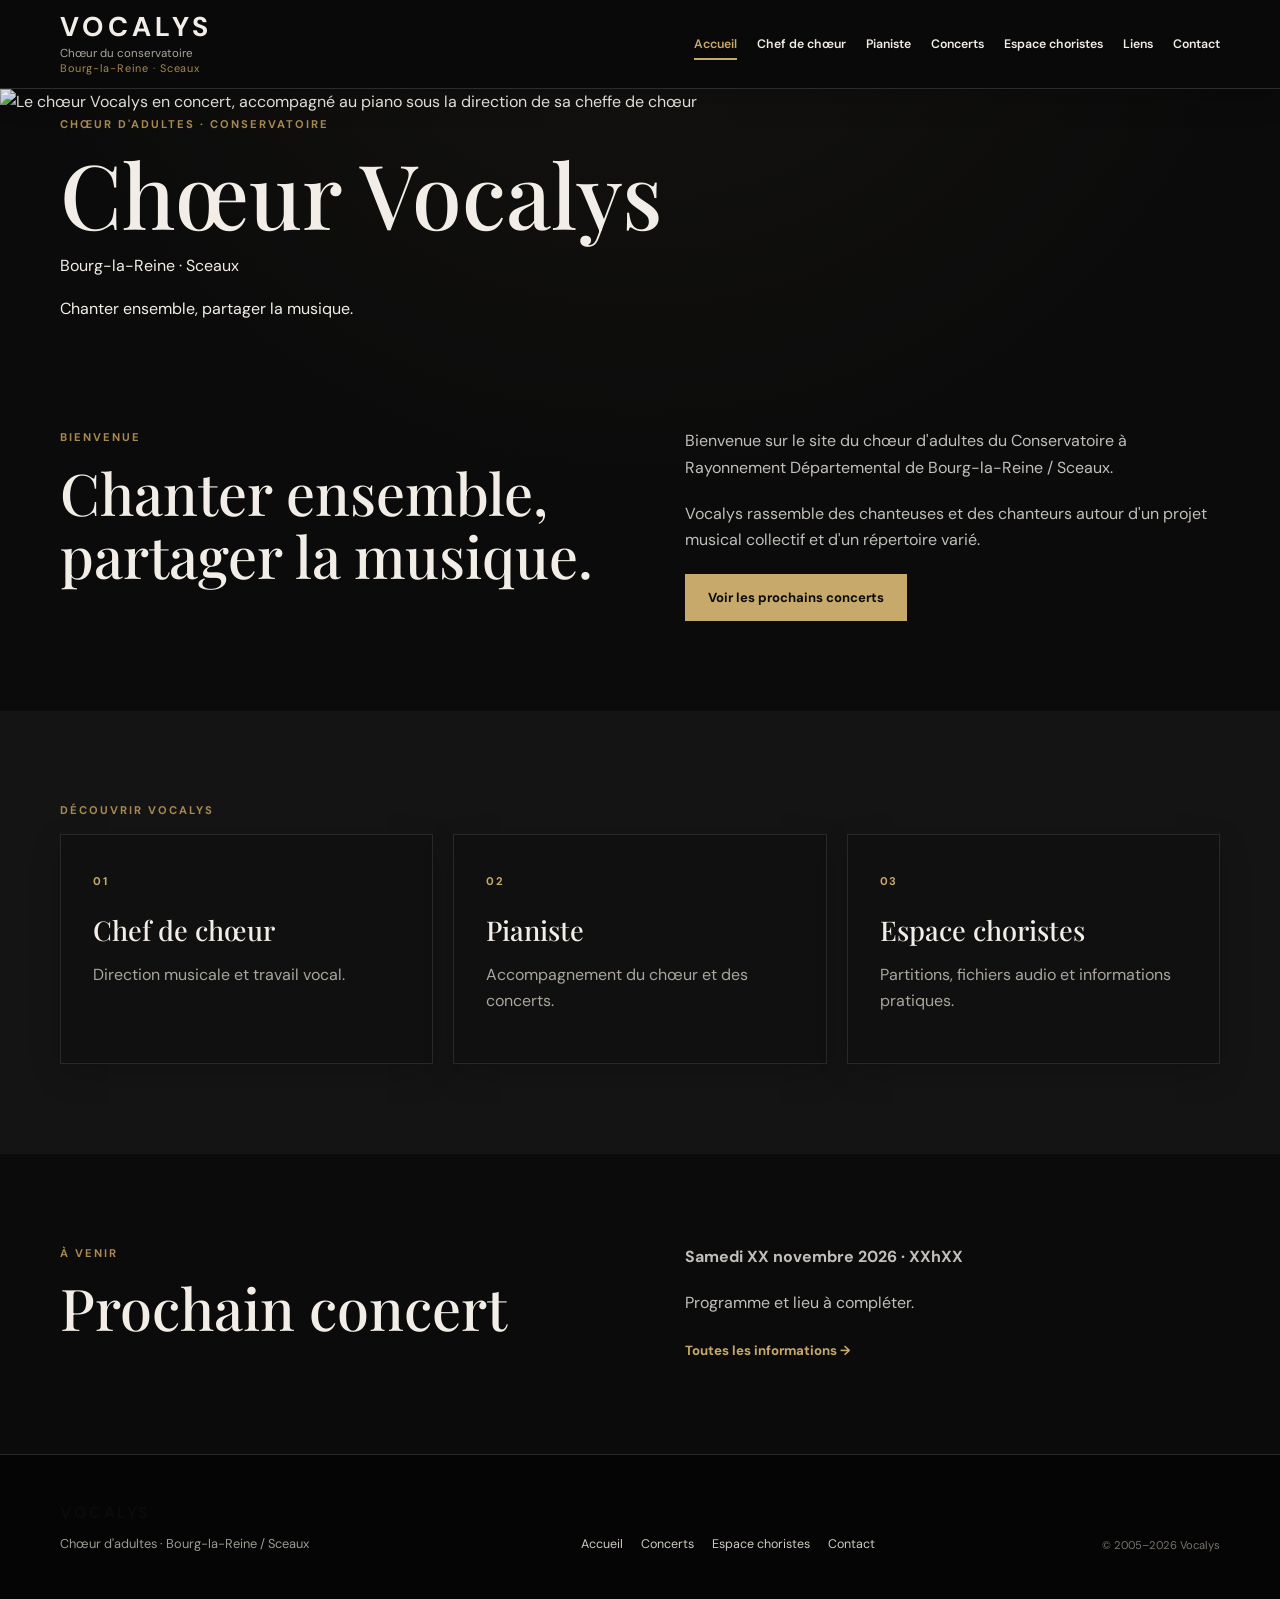
==== index.html @ ae59f3cd "Update index.html" ====
<!DOCTYPE html>
<html lang="fr">
<head>
  <meta charset="UTF-8">
  <meta name="viewport" content="width=device-width, initial-scale=1.0">

  <meta
    name="description"
    content="Chœur Vocalys – Bourg-la-Reine / Sceaux"
  >

  <title>Chœur Vocalys – Vocalys</title>

  <link rel="stylesheet" href="style.css">
</head>

<body>

  <!-- =========================
       EN-TÊTE
       ========================= -->
  <header class="site-header">
    <div class="container header-inner">

      <a class="brand" href="index.html">
        <span class="brand-name">VOCALYS</span>
        <span class="brand-subtitle">Chœur du conservatoire</span>
        <span class="brand-place">Bourg-la-Reine · Sceaux</span>
      </a>

      <button
        class="menu-toggle"
        type="button"
        aria-label="Ouvrir le menu"
        aria-expanded="false"
        aria-controls="main-navigation"
      >
        <span></span>
        <span></span>
        <span></span>
      </button>

      <nav
        id="main-navigation"
        class="main-nav"
        aria-label="Navigation principale"
      >
        <a href="index.html" class="active" aria-current="page">Accueil</a>
        <a href="chef-de-choeur.html">Chef de chœur</a>
        <a href="pianiste.html">Pianiste</a>
        <a href="concerts.html">Concerts</a>
        <a href="choristes.html">Espace choristes</a>
        <a href="liens.html">Liens</a>
        <a href="contact.html">Contact</a>
      </nav>

    </div>
  </header>


  <main>

    <!-- =========================
         BANNIÈRE D'ACCUEIL
         ========================= -->
    <section class="home-hero">

      <img
        class="home-hero-image"
        src="images/vocalys-accueil.jpg"
        alt="Le chœur Vocalys en concert, accompagné au piano sous la direction de sa cheffe de chœur"
      >

      <div class="home-hero-overlay" aria-hidden="true"></div>

      <div class="container home-hero-content">
        <p class="eyebrow">Chœur d'adultes · Conservatoire</p>

        <h1>Chœur Vocalys</h1>

        <p class="home-hero-place">
          Bourg-la-Reine · Sceaux
        </p>

        <p class="home-hero-baseline">
          Chanter ensemble, partager la musique.
        </p>
      </div>

    </section>


    <!-- =========================
         BIENVENUE
         ========================= -->
    <section class="section">

      <div class="container split">

        <div>
          <p class="eyebrow">Bienvenue</p>

          <h2>
            Chanter ensemble,<br>
            partager la musique.
          </h2>
        </div>

        <div class="text">

          <p>
            Bienvenue sur le site du chœur d'adultes du
            Conservatoire à Rayonnement Départemental
            de Bourg-la-Reine / Sceaux.
          </p>

          <p>
            Vocalys rassemble des chanteuses et des chanteurs
            autour d'un projet musical collectif et d'un
            répertoire varié.
          </p>

          <a class="button" href="concerts.html">
            Voir les prochains concerts
          </a>

        </div>

      </div>

    </section>


    <!-- =========================
         DÉCOUVRIR VOCALYS
         ========================= -->
    <section class="section soft">

      <div class="container">

        <p class="eyebrow">Découvrir Vocalys</p>

        <div class="cards">

          <a class="card" href="chef-de-choeur.html">
            <span class="card-number">01</span>
            <h3>Chef de chœur</h3>
            <p>
              Direction musicale et travail vocal.
            </p>
          </a>

          <a class="card" href="pianiste.html">
            <span class="card-number">02</span>
            <h3>Pianiste</h3>
            <p>
              Accompagnement du chœur et des concerts.
            </p>
          </a>

          <a class="card" href="choristes.html">
            <span class="card-number">03</span>
            <h3>Espace choristes</h3>
            <p>
              Partitions, fichiers audio et informations pratiques.
            </p>
          </a>

        </div>

      </div>

    </section>


    <!-- =========================
         PROCHAIN CONCERT
         ========================= -->
    <section class="section">

      <div class="container split">

        <div>
          <p class="eyebrow">À venir</p>
          <h2>Prochain concert</h2>
        </div>

        <div class="text">

          <p>
            <strong>Samedi XX novembre 2026 · XXhXX</strong>
          </p>

          <p>
            Programme et lieu à compléter.
          </p>

          <a class="text-link" href="concerts.html">
            Toutes les informations →
          </a>

        </div>

      </div>

    </section>

  </main>


  <!-- =========================
       PIED DE PAGE
       ========================= -->
  <footer>

    <div class="container footer-inner">

      <div>
        <strong>VOCALYS</strong>
        <span>
          Chœur d'adultes · Bourg-la-Reine / Sceaux
        </span>
      </div>

      <div class="footer-links">
        <a href="index.html">Accueil</a>
        <a href="concerts.html">Concerts</a>
        <a href="choristes.html">Espace choristes</a>
        <a href="contact.html">Contact</a>
      </div>

      <div class="copyright">
        © 2005–2026 Vocalys
      </div>

    </div>

  </footer>


  <!-- =========================
       MENU MOBILE
       ========================= -->
  <script>
    document.addEventListener("DOMContentLoaded", function () {

      const toggle = document.querySelector(".menu-toggle");
      const nav = document.querySelector(".main-nav");

      if (!toggle || !nav) {
        return;
      }

      toggle.addEventListener("click", function () {

        const isOpen = nav.classList.toggle("open");

        toggle.setAttribute(
          "aria-expanded",
          String(isOpen)
        );

        toggle.setAttribute(
          "aria-label",
          isOpen ? "Fermer le menu" : "Ouvrir le menu"
        );

      });

      // Ferme le menu après sélection d'une rubrique
      nav.querySelectorAll("a").forEach(function (link) {

        link.addEventListener("click", function () {

          nav.classList.remove("open");

          toggle.setAttribute(
            "aria-expanded",
            "false"
          );

          toggle.setAttribute(
            "aria-label",
            "Ouvrir le menu"
          );

        });

      });

    });
  </script>

</body>
</html>
---- style.css ----
@import url('https://fonts.googleapis.com/css2?family=DM+Sans:wght@400;500;600;700&family=Playfair+Display:wght@500;600&display=swap');

:root {
  --ink: #f2eee7;
  --muted: #aaa59d;
  --paper: #0b0b0b;
  --soft: #141414;
  --accent: #c7a96b;
  --accent-dark: #a88952;
  --line: #2c2c2c;
  --white: #f7f4ee;
  --max: 1160px;
}

* {
  box-sizing: border-box;
}

html {
  scroll-behavior: smooth;
}

body {
  margin: 0;
  color: var(--ink);
  background: var(--paper);
  font-family: "DM Sans", sans-serif;
  line-height: 1.65;
}

a {
  color: inherit;
  text-decoration: none;
}

.container {
  width: min(calc(100% - 48px), var(--max));
  margin: auto;
}


/* =========================
   HEADER
   ========================= */

.site-header {
  position: sticky;
  top: 0;
  z-index: 30;
  background: rgba(10, 10, 10, 0.96);
  border-bottom: 1px solid var(--line);
  backdrop-filter: blur(10px);
}

.header-inner {
  min-height: 88px;
  display: flex;
  justify-content: space-between;
  align-items: center;
  gap: 30px;
}

.brand {
  display: flex;
  flex-direction: column;
  line-height: 1.05;
}

.brand-name {
  font-size: 1.7rem;
  font-weight: 700;
  letter-spacing: 0.16em;
}

.brand-subtitle {
  margin-top: 6px;
  font-size: 0.72rem;
  color: var(--muted);
}

.brand-place {
  font-size: 0.68rem;
  color: var(--accent-dark);
  letter-spacing: 0.08em;
  margin-top: 3px;
}

.main-nav {
  display: flex;
  gap: 20px;
  align-items: center;
  font-size: 0.77rem;
  font-weight: 600;
}

.main-nav a {
  padding: 8px 0;
  position: relative;
}

.main-nav a::after {
  content: "";
  position: absolute;
  left: 0;
  right: 0;
  bottom: 2px;
  height: 2px;
  background: var(--accent);
  transform: scaleX(0);
  transform-origin: left;
  transition: 0.2s;
}

.main-nav a:hover::after,
.main-nav a.active::after {
  transform: scaleX(1);
}

.menu-toggle {
  display: none;
  border: 0;
  background: none;
  padding: 6px;
}

.menu-toggle span {
  display: block;
  width: 25px;
  height: 2px;
  margin: 5px;
  background: var(--ink);
}


/* =========================
   HERO
   ========================= */

.page-hero {
  min-height: 390px;
  position: relative;
  display: flex;
  align-items: end;
  overflow: hidden;
  background: #111111;
}

.page-hero::before {
  content: "";
  position: absolute;
  inset: 0;
  background:
    linear-gradient(
      105deg,
      rgba(0, 0, 0, 0.88),
      rgba(0, 0, 0, 0.35)
    ),
    url("images/vocalys-placeholder.svg") center / cover;
}

.page-hero .container {
  position: relative;
  color: #fff;
  padding: 80px 0 65px;
}

.eyebrow {
  margin: 0 0 14px;
  text-transform: uppercase;
  letter-spacing: 0.18em;
  font-size: 0.7rem;
  font-weight: 700;
  color: var(--accent-dark);
}

.page-hero .eyebrow {
  color: rgba(255, 255, 255, 0.75);
}

h1,
h2,
h3 {
  line-height: 1.12;
}

h1 {
  font: 500 clamp(3.2rem, 7vw, 6rem) / 1 "Playfair Display", serif;
  margin: 0 0 12px;
}

h2 {
  font: 500 clamp(2.3rem, 4.5vw, 3.7rem) / 1.1 "Playfair Display", serif;
  margin: 0 0 24px;
}

h3 {
  font-size: 1.35rem;
  margin: 0 0 10px;
}

.page-intro {
  font-size: 1.1rem;
  max-width: 700px;
  margin: 0;
}


/* =========================
   SECTIONS
   ========================= */

.section {
  padding: 90px 0;
}

.soft {
  background: var(--soft);
}

.split {
  display: grid;
  grid-template-columns: 1fr 1fr;
  gap: 90px;
  align-items: start;
}

.text {
  max-width: 650px;
  color: #c2bfba;
}

.text p {
  margin-top: 0;
  margin-bottom: 20px;
}


/* =========================
   BUTTONS
   ========================= */

.button {
  display: inline-block;
  padding: 12px 22px;
  background: var(--accent-dark);
  color: #0b0b0b;
  border: 1px solid var(--accent-dark);
  font-size: 0.82rem;
  font-weight: 700;
}

.button:hover {
  background: #d0b477;
}

.button-light {
  background: #f2eee7;
  color: var(--accent-dark);
  border-color: #0b0b0b;
}

.text-link {
  color: var(--accent-dark);
  font-size: 0.83rem;
  font-weight: 700;
}


/* =========================
   PROFIL
   ========================= */

/*
   La classe .profile n'est plus une grille.
   Elle sert ici de conteneur pour permettre à la
   photo de flotter à gauche et au texte de l'envelopper.
*/

.profile {
  display: block;
}

.pianiste-photo {
  float: left;
  width: 280px;
  height: auto;
  margin: 0 35px 20px 0;
  border-radius: 4px;
  display: block;
}

.pianiste-text {
  display: block;
  color: #c2bfba;
}

.pianiste-text p {
  margin-top: 0;
  margin-bottom: 20px;
}

/*
   Le titre reste correctement placé à côté
   de la photo au début du texte.
*/

.pianiste-text h2 {
  color: var(--ink);
}

/*
   Le conteneur reprend sa hauteur complète
   après le flottement de la photo.
*/

.profile::after {
  content: "";
  display: table;
  clear: both;
}


/* Ancien système de profil conservé pour les autres pages */

.profile-image {
  min-height: 420px;
  background: #181818;
}

.placeholder {
  display: grid;
  place-items: center;
  text-align: center;
  color: #77736c;
  font-size: 0.7rem;
  font-weight: 700;
  letter-spacing: 0.14em;
}

.profile.reverse .profile-image {
  order: 2;
}


/* =========================
   CARDS
   ========================= */

.cards {
  display: grid;
  grid-template-columns: repeat(3, 1fr);
  gap: 20px;
}

.card {
  background: var(--paper);
  border: 1px solid var(--line);
  padding: 32px;
  min-height: 230px;
}

.card-number {
  color: var(--accent-dark);
  font-size: 0.7rem;
  font-weight: 700;
  letter-spacing: 0.14em;
}

.card h3 {
  font-family: "Playfair Display", serif;
  font-weight: 500;
  font-size: 1.7rem;
  margin-top: 22px;
}

.card p {
  color: var(--muted);
}


/* =========================
   CONCERTS
   ========================= */

.concert-list {
  display: grid;
  gap: 18px;
}

.concert {
  display: grid;
  grid-template-columns: 130px 1fr;
  gap: 30px;
  padding: 30px;
  background: var(--paper);
  border: 1px solid var(--line);
}

.concert-date {
  border-right: 1px solid var(--line);
  display: flex;
  flex-direction: column;
  align-items: center;
  justify-content: center;
}

.day {
  font: 500 3.2rem / 1 "Playfair Display", serif;
}

.month {
  font-size: 0.72rem;
  color: var(--accent-dark);
  font-weight: 700;
  letter-spacing: 0.14em;
}

.year {
  font-size: 0.68rem;
  color: var(--muted);
}

.label {
  font-size: 0.7rem;
  text-transform: uppercase;
  letter-spacing: 0.14em;
  color: var(--accent-dark);
  font-weight: 700;
}


/* =========================
   ESPACE CHORISTES
   ========================= */

.access {
  background: var(--accent-dark);
  color: #0b0b0b;
  padding: 45px;
}

.access p {
  color: rgba(242, 238, 231, 0.72);
}


/* =========================
   LIENS
   ========================= */

.links-grid {
  display: grid;
  grid-template-columns: repeat(2, 1fr);
  gap: 15px;
}

.link-card {
  min-height: 150px;
  padding: 25px;
  background: var(--paper);
  border: 1px solid var(--line);
  display: flex;
  flex-direction: column;
  justify-content: space-between;
}

.link-card span {
  font-size: 0.7rem;
  color: var(--accent-dark);
  font-weight: 700;
}

.link-card strong {
  font: 500 1.4rem "Playfair Display", serif;
}

.link-card small {
  color: var(--muted);
}


/* =========================
   CONTACT
   ========================= */

.contact {
  background: var(--accent-dark);
  color: #0b0b0b;
}

.contact .eyebrow {
  color: rgba(242, 238, 231, 0.62);
}

.contact .split {
  align-items: center;
}

.contact .text {
  color: rgba(255, 255, 255, 0.8);
}


/* =========================
   FOOTER
   ========================= */

footer {
  background: #172122;
  color: #0b0b0b;
  padding: 45px 0;
}

.footer-inner {
  display: grid;
  grid-template-columns: 1fr 1fr auto;
  gap: 30px;
  align-items: end;
}

footer strong {
  letter-spacing: 0.16em;
}

footer span {
  display: block;
  margin-top: 7px;
  color: #9d9a94;
  font-size: 0.8rem;
}

.footer-links {
  display: flex;
  flex-wrap: wrap;
  gap: 18px;
  color: #d0ccc4;
  font-size: 0.78rem;
}

.copyright {
  color: #77736c;
  font-size: 0.7rem;
}


/* =========================
   TABLETTE
   ========================= */

@media (max-width: 950px) {

  .main-nav {
    gap: 12px;
    font-size: 0.71rem;
  }

  .split {
    gap: 45px;
  }

  .cards {
    grid-template-columns: 1fr;
  }

}


/* =========================
   MOBILE
   ========================= */

@media (max-width: 720px) {

  .container {
    width: min(calc(100% - 32px), var(--max));
  }

  .header-inner {
    min-height: 72px;
  }

  .menu-toggle {
    display: block;
  }

  .main-nav {
    position: absolute;
    left: 0;
    right: 0;
    top: 72px;
    display: none;
    flex-direction: column;
    align-items: stretch;
    gap: 0;
    background: var(--paper);
    border-bottom: 1px solid var(--line);
    padding: 8px 16px;
  }

  .main-nav.open {
    display: flex;
  }

  .main-nav a {
    padding: 13px 8px;
    border-bottom: 1px solid var(--line);
  }

  .page-hero {
    min-height: 330px;
  }

  .page-hero .container {
    padding: 60px 0 45px;
  }

  .section {
    padding: 65px 0;
  }

  .split,
  .footer-inner {
    grid-template-columns: 1fr;
  }

  /*
     Sur mobile, la photo ne flotte plus :
     elle se place au-dessus du texte.
  */

  .pianiste-photo {
    float: none;
    width: min(100%, 320px);
    margin: 0 auto 30px;
  }

  .profile-image {
    min-height: 280px;
  }

  .concert {
    grid-template-columns: 90px 1fr;
  }

  .links-grid {
    grid-template-columns: 1fr;
  }

}


/* =========================
   DARK / ELEGANT THEME
   ========================= */

body {
  background:
    radial-gradient(circle at 50% -10%, rgba(199,169,107,.06), transparent 35%),
    var(--paper);
}

.site-header {
  box-shadow: 0 8px 30px rgba(0,0,0,.22);
}

.main-nav a:hover,
.main-nav a.active,
.text-link,
.label,
.card-number,
.month {
  color: var(--accent);
}

.main-nav a::after {
  background: var(--accent);
}

.card,
.concert,
.link-card {
  background: #101010;
  border-color: #292929;
  box-shadow: 0 10px 30px rgba(0,0,0,.16);
}

.card:hover,
.concert:hover,
.link-card:hover {
  border-color: rgba(199,169,107,.55);
  transform: translateY(-2px);
}

.button {
  background: var(--accent);
  color: #0b0b0b;
  border-color: var(--accent);
}

.button:hover {
  background: #d5b978;
  border-color: #d5b978;
}

.button-light {
  background: transparent;
  color: var(--accent);
  border-color: var(--accent);
}

.access,
.contact {
  background: linear-gradient(135deg, #171717, #0d0d0d);
  border-top: 1px solid #2c2c2c;
  border-bottom: 1px solid #2c2c2c;
}

footer {
  background: #050505;
  border-top: 1px solid #292929;
}

::selection {
  background: rgba(199,169,107,.35);
  color: #fff;
}

@media (prefers-reduced-motion: no-preference) {
  .card,
  .concert,
  .link-card {
    transition: transform .25s ease, border-color .25s ease;
  }
}
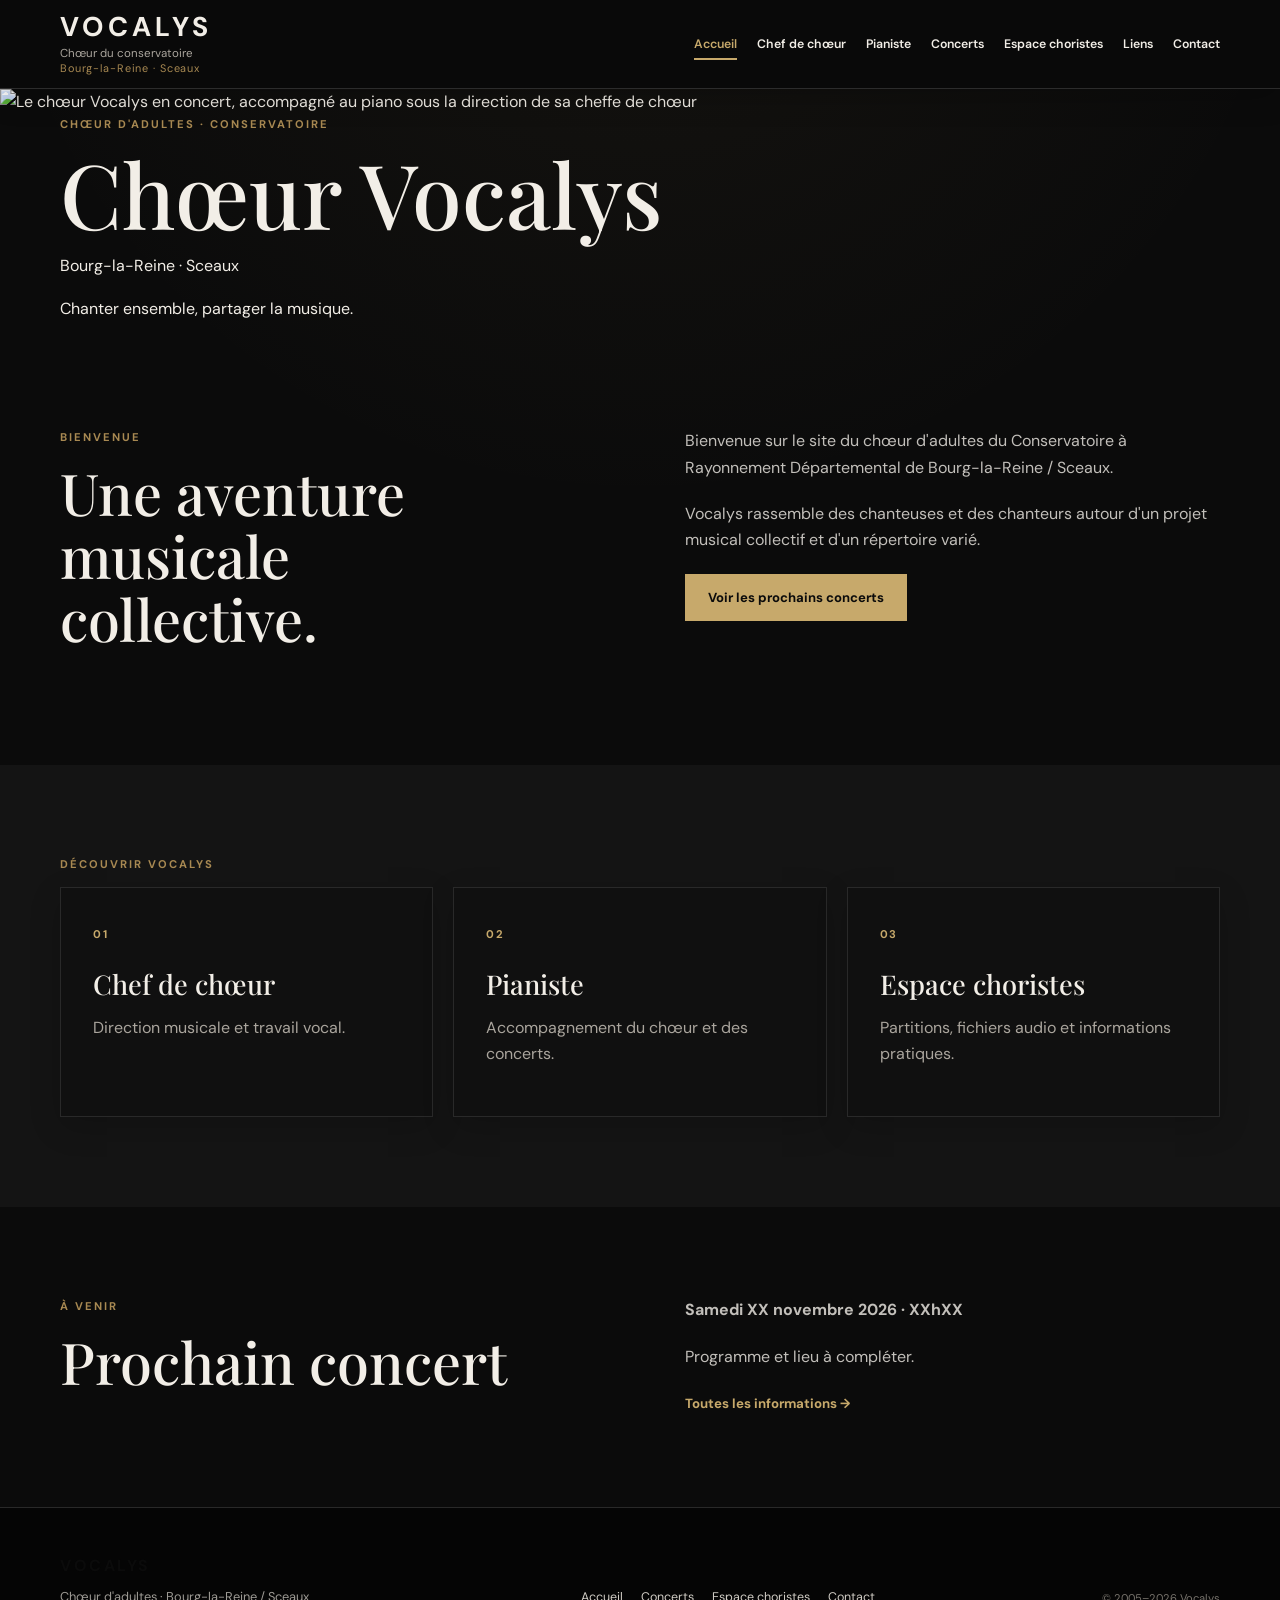
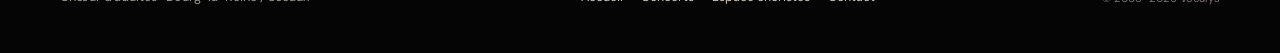
==== commit 2d136f01: "Update index.html" ====
--- a/index.html
+++ b/index.html
@@ -1,295 +1,137 @@
 <!DOCTYPE html>
 <html lang="fr">
 <head>
-  <meta charset="UTF-8">
-  <meta name="viewport" content="width=device-width, initial-scale=1.0">
-
-  <meta
-    name="description"
-    content="Chœur Vocalys – Bourg-la-Reine / Sceaux"
-  >
-
-  <title>Chœur Vocalys – Vocalys</title>
-
-  <link rel="stylesheet" href="style.css">
+<meta charset="UTF-8">
+<meta name="viewport" content="width=device-width, initial-scale=1.0">
+<meta name="description" content="Chœur Vocalys – Bourg-la-Reine / Sceaux">
+<title>Chœur Vocalys – Vocalys</title>
+<link rel="stylesheet" href="style.css">
+<link rel="stylesheet" href="home-banner.css">
 </head>
-
 <body>
 
-  <!-- =========================
-       EN-TÊTE
-       ========================= -->
-  <header class="site-header">
-    <div class="container header-inner">
+<header class="site-header">
+ <div class="container header-inner">
+  <a class="brand" href="index.html">
+   <span class="brand-name">VOCALYS</span>
+   <span class="brand-subtitle">Chœur du conservatoire</span>
+   <span class="brand-place">Bourg-la-Reine · Sceaux</span>
+  </a>
 
-      <a class="brand" href="index.html">
-        <span class="brand-name">VOCALYS</span>
-        <span class="brand-subtitle">Chœur du conservatoire</span>
-        <span class="brand-place">Bourg-la-Reine · Sceaux</span>
-      </a>
+  <button class="menu-toggle" aria-label="Ouvrir le menu" aria-expanded="false">
+   <span></span><span></span><span></span>
+  </button>
 
-      <button
-        class="menu-toggle"
-        type="button"
-        aria-label="Ouvrir le menu"
-        aria-expanded="false"
-        aria-controls="main-navigation"
-      >
-        <span></span>
-        <span></span>
-        <span></span>
-      </button>
+  <nav class="main-nav" aria-label="Navigation principale">
+   <a href="index.html" class="active">Accueil</a>
+   <a href="chef-de-choeur.html">Chef de chœur</a>
+   <a href="pianiste.html">Pianiste</a>
+   <a href="concerts.html">Concerts</a>
+   <a href="choristes.html">Espace choristes</a>
+   <a href="liens.html">Liens</a>
+   <a href="contact.html">Contact</a>
+  </nav>
+ </div>
+</header>
 
-      <nav
-        id="main-navigation"
-        class="main-nav"
-        aria-label="Navigation principale"
-      >
-        <a href="index.html" class="active" aria-current="page">Accueil</a>
-        <a href="chef-de-choeur.html">Chef de chœur</a>
-        <a href="pianiste.html">Pianiste</a>
-        <a href="concerts.html">Concerts</a>
-        <a href="choristes.html">Espace choristes</a>
-        <a href="liens.html">Liens</a>
-        <a href="contact.html">Contact</a>
-      </nav>
+<main>
 
-    </div>
-  </header>
+<!-- Bannière d'accueil utilisant la photo du chœur -->
+<section class="home-hero">
+ <img class="home-hero-image"
+      src="images/vocalys-accueil.jpg"
+      alt="Le chœur Vocalys en concert, accompagné au piano sous la direction de sa cheffe de chœur">
 
+ <div class="home-hero-overlay"></div>
 
-  <main>
+ <div class="container home-hero-content">
+  <p class="eyebrow">Chœur d'adultes · Conservatoire</p>
+  <h1>Chœur Vocalys</h1>
+  <p class="home-hero-place">Bourg-la-Reine · Sceaux</p>
+  <p class="home-hero-baseline">
+   Chanter ensemble, partager la musique.
+  </p>
+ </div>
+</section>
 
-    <!-- =========================
-         BANNIÈRE D'ACCUEIL
-         ========================= -->
-    <section class="home-hero">
+<section class="section">
+ <div class="container split">
+  <div>
+   <p class="eyebrow">Bienvenue</p>
+   <h2>Une aventure musicale<br>collective.</h2>
+  </div>
+  <div class="text">
+   <p>Bienvenue sur le site du chœur d'adultes du Conservatoire à Rayonnement Départemental de Bourg-la-Reine / Sceaux.</p>
+   <p>Vocalys rassemble des chanteuses et des chanteurs autour d'un projet musical collectif et d'un répertoire varié.</p>
+   <a class="button" href="concerts.html">Voir les prochains concerts</a>
+  </div>
+ </div>
+</section>
 
-      <img
-        class="home-hero-image"
-        src="images/vocalys-accueil.jpg"
-        alt="Le chœur Vocalys en concert, accompagné au piano sous la direction de sa cheffe de chœur"
-      >
+<section class="section soft">
+ <div class="container">
+  <p class="eyebrow">Découvrir Vocalys</p>
+  <div class="cards">
+   <a class="card" href="chef-de-choeur.html">
+    <span class="card-number">01</span>
+    <h3>Chef de chœur</h3>
+    <p>Direction musicale et travail vocal.</p>
+   </a>
+   <a class="card" href="pianiste.html">
+    <span class="card-number">02</span>
+    <h3>Pianiste</h3>
+    <p>Accompagnement du chœur et des concerts.</p>
+   </a>
+   <a class="card" href="choristes.html">
+    <span class="card-number">03</span>
+    <h3>Espace choristes</h3>
+    <p>Partitions, fichiers audio et informations pratiques.</p>
+   </a>
+  </div>
+ </div>
+</section>
 
-      <div class="home-hero-overlay" aria-hidden="true"></div>
+<section class="section">
+ <div class="container split">
+  <div>
+   <p class="eyebrow">À venir</p>
+   <h2>Prochain concert</h2>
+  </div>
+  <div class="text">
+   <p><strong>Samedi XX novembre 2026 · XXhXX</strong></p>
+   <p>Programme et lieu à compléter.</p>
+   <a class="text-link" href="concerts.html">Toutes les informations →</a>
+  </div>
+ </div>
+</section>
 
-      <div class="container home-hero-content">
-        <p class="eyebrow">Chœur d'adultes · Conservatoire</p>
+</main>
 
-        <h1>Chœur Vocalys</h1>
+<footer>
+ <div class="container footer-inner">
+  <div>
+   <strong>VOCALYS</strong>
+   <span>Chœur d'adultes · Bourg-la-Reine / Sceaux</span>
+  </div>
+  <div class="footer-links">
+   <a href="index.html">Accueil</a>
+   <a href="concerts.html">Concerts</a>
+   <a href="choristes.html">Espace choristes</a>
+   <a href="contact.html">Contact</a>
+  </div>
+  <div class="copyright">© 2005–2026 Vocalys</div>
+ </div>
+</footer>
 
-        <p class="home-hero-place">
-          Bourg-la-Reine · Sceaux
-        </p>
+<script>
+const toggle = document.querySelector('.menu-toggle');
+const nav = document.querySelector('.main-nav');
 
-        <p class="home-hero-baseline">
-          Chanter ensemble, partager la musique.
-        </p>
-      </div>
-
-    </section>
-
-
-    <!-- =========================
-         BIENVENUE
-         ========================= -->
-    <section class="section">
-
-      <div class="container split">
-
-        <div>
-          <p class="eyebrow">Bienvenue</p>
-
-          <h2>
-            Chanter ensemble,<br>
-            partager la musique.
-          </h2>
-        </div>
-
-        <div class="text">
-
-          <p>
-            Bienvenue sur le site du chœur d'adultes du
-            Conservatoire à Rayonnement Départemental
-            de Bourg-la-Reine / Sceaux.
-          </p>
-
-          <p>
-            Vocalys rassemble des chanteuses et des chanteurs
-            autour d'un projet musical collectif et d'un
-            répertoire varié.
-          </p>
-
-          <a class="button" href="concerts.html">
-            Voir les prochains concerts
-          </a>
-
-        </div>
-
-      </div>
-
-    </section>
-
-
-    <!-- =========================
-         DÉCOUVRIR VOCALYS
-         ========================= -->
-    <section class="section soft">
-
-      <div class="container">
-
-        <p class="eyebrow">Découvrir Vocalys</p>
-
-        <div class="cards">
-
-          <a class="card" href="chef-de-choeur.html">
-            <span class="card-number">01</span>
-            <h3>Chef de chœur</h3>
-            <p>
-              Direction musicale et travail vocal.
-            </p>
-          </a>
-
-          <a class="card" href="pianiste.html">
-            <span class="card-number">02</span>
-            <h3>Pianiste</h3>
-            <p>
-              Accompagnement du chœur et des concerts.
-            </p>
-          </a>
-
-          <a class="card" href="choristes.html">
-            <span class="card-number">03</span>
-            <h3>Espace choristes</h3>
-            <p>
-              Partitions, fichiers audio et informations pratiques.
-            </p>
-          </a>
-
-        </div>
-
-      </div>
-
-    </section>
-
-
-    <!-- =========================
-         PROCHAIN CONCERT
-         ========================= -->
-    <section class="section">
-
-      <div class="container split">
-
-        <div>
-          <p class="eyebrow">À venir</p>
-          <h2>Prochain concert</h2>
-        </div>
-
-        <div class="text">
-
-          <p>
-            <strong>Samedi XX novembre 2026 · XXhXX</strong>
-          </p>
-
-          <p>
-            Programme et lieu à compléter.
-          </p>
-
-          <a class="text-link" href="concerts.html">
-            Toutes les informations →
-          </a>
-
-        </div>
-
-      </div>
-
-    </section>
-
-  </main>
-
-
-  <!-- =========================
-       PIED DE PAGE
-       ========================= -->
-  <footer>
-
-    <div class="container footer-inner">
-
-      <div>
-        <strong>VOCALYS</strong>
-        <span>
-          Chœur d'adultes · Bourg-la-Reine / Sceaux
-        </span>
-      </div>
-
-      <div class="footer-links">
-        <a href="index.html">Accueil</a>
-        <a href="concerts.html">Concerts</a>
-        <a href="choristes.html">Espace choristes</a>
-        <a href="contact.html">Contact</a>
-      </div>
-
-      <div class="copyright">
-        © 2005–2026 Vocalys
-      </div>
-
-    </div>
-
-  </footer>
-
-
-  <!-- =========================
-       MENU MOBILE
-       ========================= -->
-  <script>
-    document.addEventListener("DOMContentLoaded", function () {
-
-      const toggle = document.querySelector(".menu-toggle");
-      const nav = document.querySelector(".main-nav");
-
-      if (!toggle || !nav) {
-        return;
-      }
-
-      toggle.addEventListener("click", function () {
-
-        const isOpen = nav.classList.toggle("open");
-
-        toggle.setAttribute(
-          "aria-expanded",
-          String(isOpen)
-        );
-
-        toggle.setAttribute(
-          "aria-label",
-          isOpen ? "Fermer le menu" : "Ouvrir le menu"
-        );
-
-      });
-
-      // Ferme le menu après sélection d'une rubrique
-      nav.querySelectorAll("a").forEach(function (link) {
-
-        link.addEventListener("click", function () {
-
-          nav.classList.remove("open");
-
-          toggle.setAttribute(
-            "aria-expanded",
-            "false"
-          );
-
-          toggle.setAttribute(
-            "aria-label",
-            "Ouvrir le menu"
-          );
-
-        });
-
-      });
-
-    });
-  </script>
+toggle.addEventListener('click', () => {
+  const open = nav.classList.toggle('open');
+  toggle.setAttribute('aria-expanded', open);
+});
+</script>
 
 </body>
 </html>
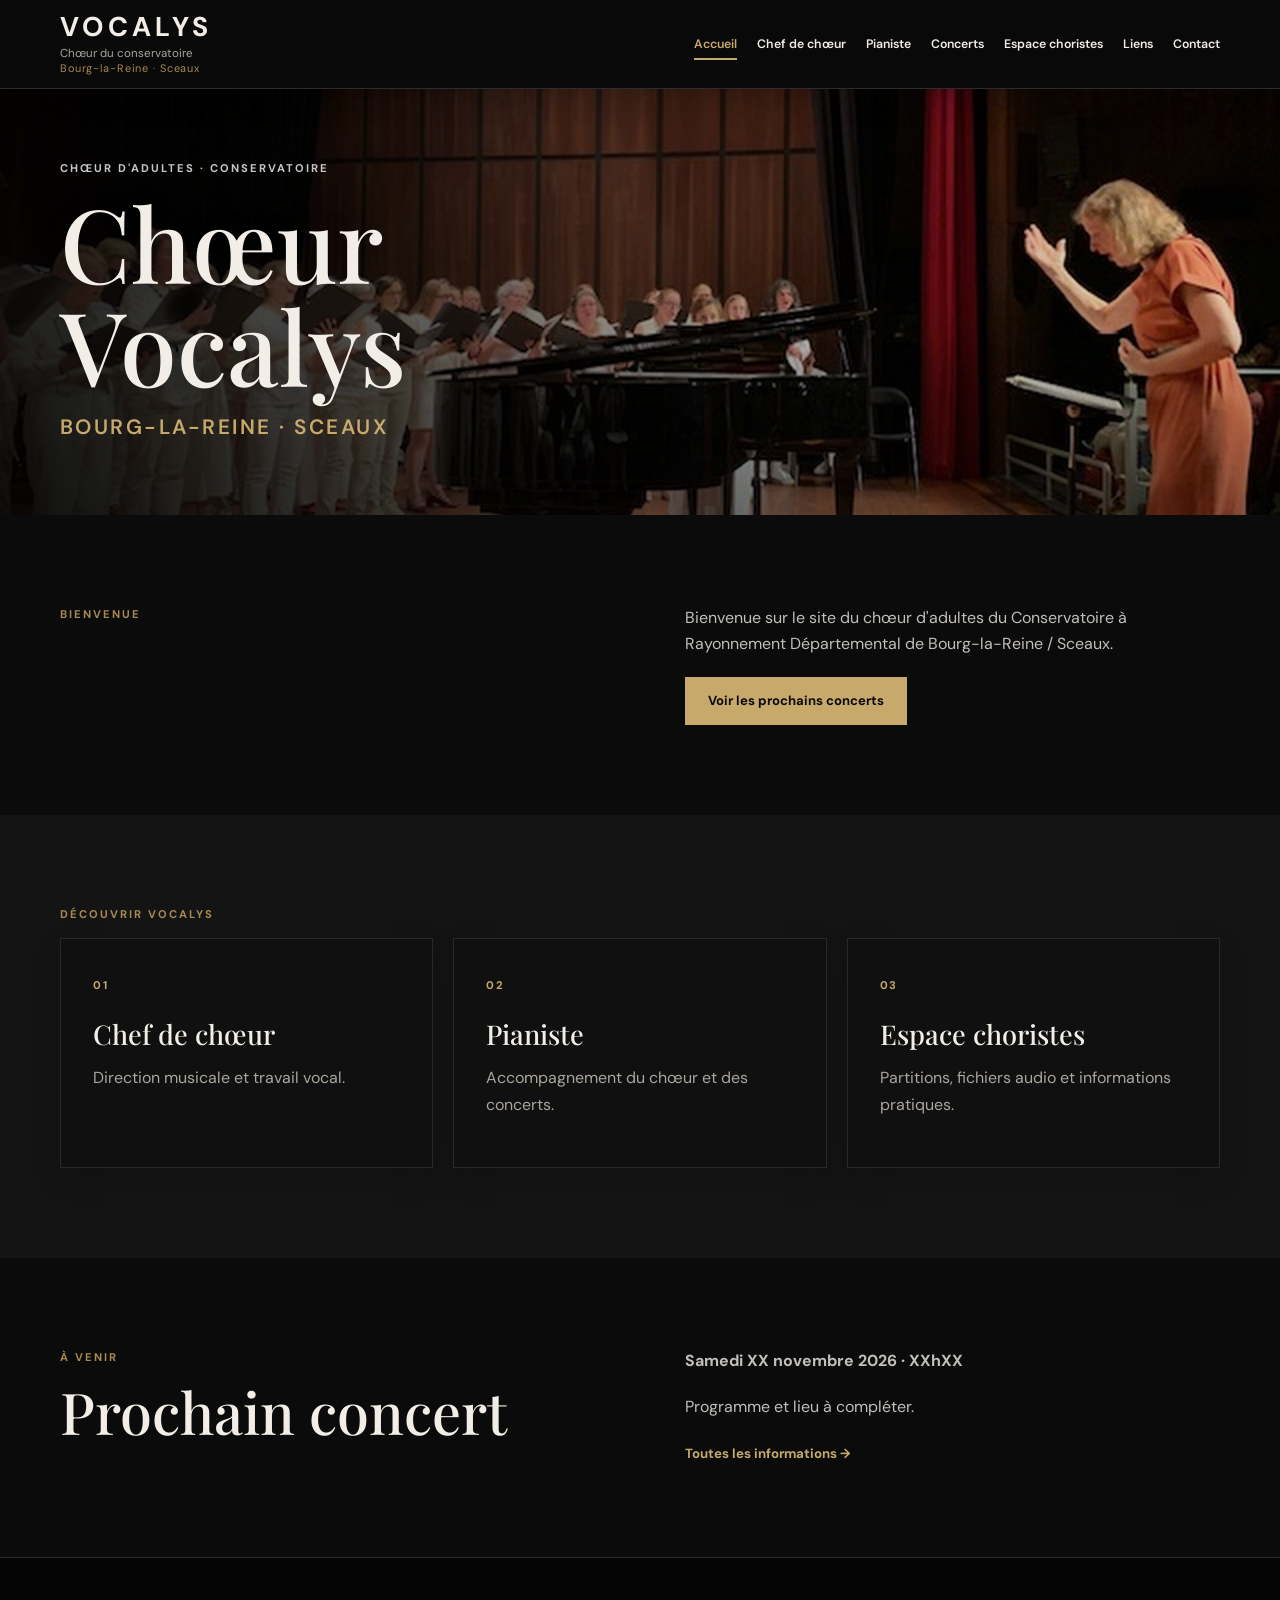
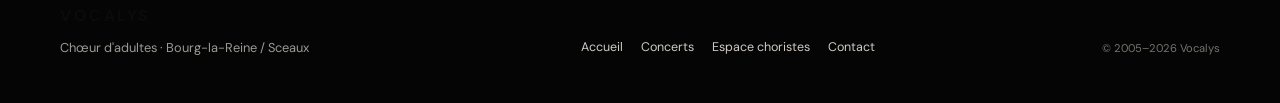
==== commit 3a28d537: "Update index.html" ====
--- a/index.html
+++ b/index.html
@@ -48,9 +48,6 @@
   <p class="eyebrow">Chœur d'adultes · Conservatoire</p>
   <h1>Chœur Vocalys</h1>
   <p class="home-hero-place">Bourg-la-Reine · Sceaux</p>
-  <p class="home-hero-baseline">
-   Chanter ensemble, partager la musique.
-  </p>
  </div>
 </section>
 
@@ -58,11 +55,10 @@
  <div class="container split">
   <div>
    <p class="eyebrow">Bienvenue</p>
-   <h2>Une aventure musicale<br>collective.</h2>
+   <!-- <h2>Une aventure musicale<br>collective.</h2> -->
   </div>
   <div class="text">
    <p>Bienvenue sur le site du chœur d'adultes du Conservatoire à Rayonnement Départemental de Bourg-la-Reine / Sceaux.</p>
-   <p>Vocalys rassemble des chanteuses et des chanteurs autour d'un projet musical collectif et d'un répertoire varié.</p>
    <a class="button" href="concerts.html">Voir les prochains concerts</a>
   </div>
  </div>
--- a/style.css
+++ b/style.css
@@ -732,3 +732,102 @@
     transition: transform .25s ease, border-color .25s ease;
   }
 }
+
+/* =========================
+   ACCUEIL — GRANDE BANNIÈRE PHOTO
+   ========================= */
+
+.home-hero {
+  position: relative;
+  min-height: min(340px, calc(100vh - 88px));
+  display: flex;
+  align-items: center;
+  overflow: hidden;
+  background: #090909;
+}
+
+.home-hero-image {
+  position: absolute;
+  inset: 0;
+  width: 100%;
+  height: 100%;
+  object-fit: cover;
+  object-position: center center;
+}
+
+.home-hero-overlay {
+  position: absolute;
+  inset: 0;
+  background:
+    linear-gradient(
+      90deg,
+      rgba(0,0,0,.88) 0%,
+      rgba(0,0,0,.64) 32%,
+      rgba(0,0,0,.18) 68%,
+      rgba(0,0,0,.10) 100%
+    ),
+    linear-gradient(
+      0deg,
+      rgba(0,0,0,.38) 0%,
+      transparent 45%
+    );
+}
+
+.home-hero-content {
+  position: relative;
+  z-index: 1;
+  padding-top: 70px;
+  padding-bottom: 70px;
+}
+
+.home-hero h1 {
+  max-width: 650px;
+  margin-bottom: 14px;
+  font-size: clamp(3.5rem, 8vw, 6.8rem);
+  text-shadow: 0 4px 25px rgba(0,0,0,.35);
+}
+
+.home-hero .eyebrow {
+  color: rgba(255,255,255,.78);
+}
+
+.home-hero-place {
+  margin: 0;
+  color: var(--accent);
+  font-size: clamp(1rem, 2vw, 1.3rem);
+  letter-spacing: .12em;
+  text-transform: uppercase;
+  font-weight: 600;
+}
+
+.home-hero-baseline {
+  margin: 28px 0 0;
+  max-width: 430px;
+  color: rgba(255,255,255,.88);
+  font-size: 1.12rem;
+}
+
+@media (max-width: 720px) {
+  .home-hero {
+    min-height: 520px;
+  }
+
+  .home-hero-image {
+    object-position: 56% center;
+  }
+
+  .home-hero-overlay {
+    background:
+      linear-gradient(
+        90deg,
+        rgba(0,0,0,.84) 0%,
+        rgba(0,0,0,.52) 65%,
+        rgba(0,0,0,.20) 100%
+      );
+  }
+
+  .home-hero-content {
+    padding-top: 55px;
+    padding-bottom: 55px;
+  }
+}
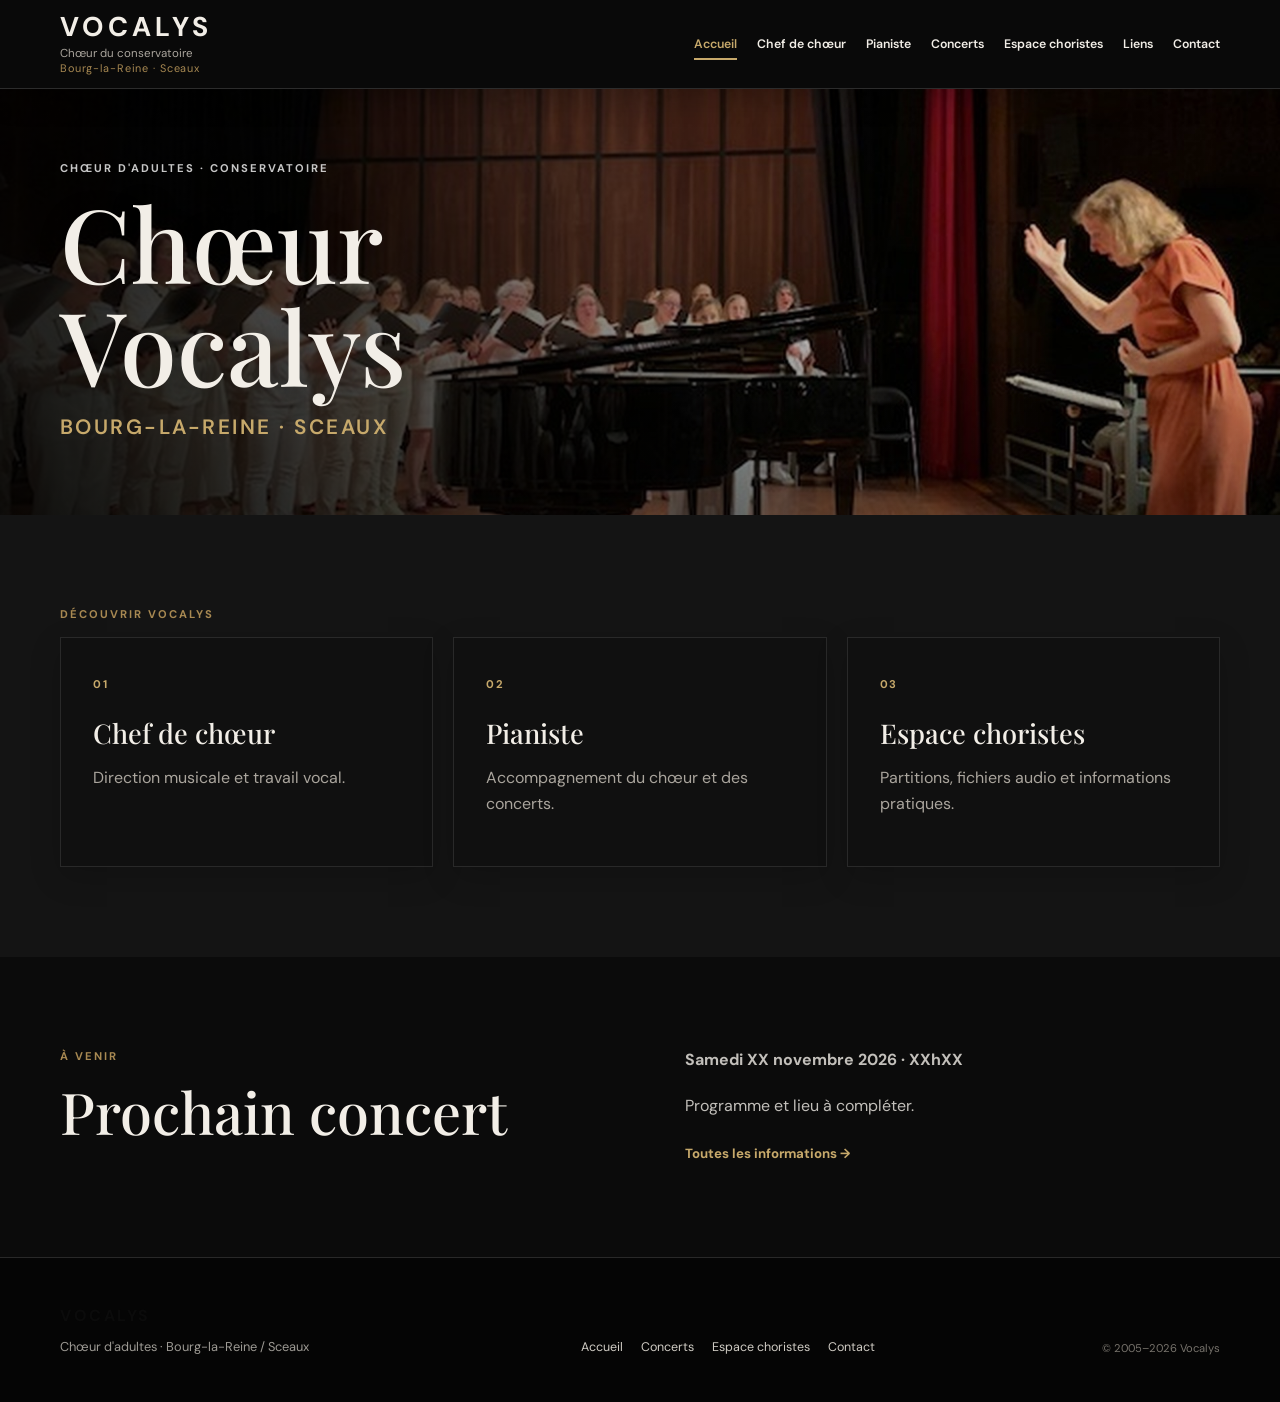
==== commit c148f2df: "Update index.html" ====
--- a/index.html
+++ b/index.html
@@ -48,19 +48,6 @@
   <p class="eyebrow">Chœur d'adultes · Conservatoire</p>
   <h1>Chœur Vocalys</h1>
   <p class="home-hero-place">Bourg-la-Reine · Sceaux</p>
- </div>
-</section>
-
-<section class="section">
- <div class="container split">
-  <div>
-   <p class="eyebrow">Bienvenue</p>
-   <!-- <h2>Une aventure musicale<br>collective.</h2> -->
-  </div>
-  <div class="text">
-   <p>Bienvenue sur le site du chœur d'adultes du Conservatoire à Rayonnement Départemental de Bourg-la-Reine / Sceaux.</p>
-   <a class="button" href="concerts.html">Voir les prochains concerts</a>
-  </div>
  </div>
 </section>
 
--- a/style.css
+++ b/style.css
@@ -137,7 +137,7 @@
    ========================= */
 
 .page-hero {
-  min-height: 390px;
+  min-height: 200px;
   position: relative;
   display: flex;
   align-items: end;
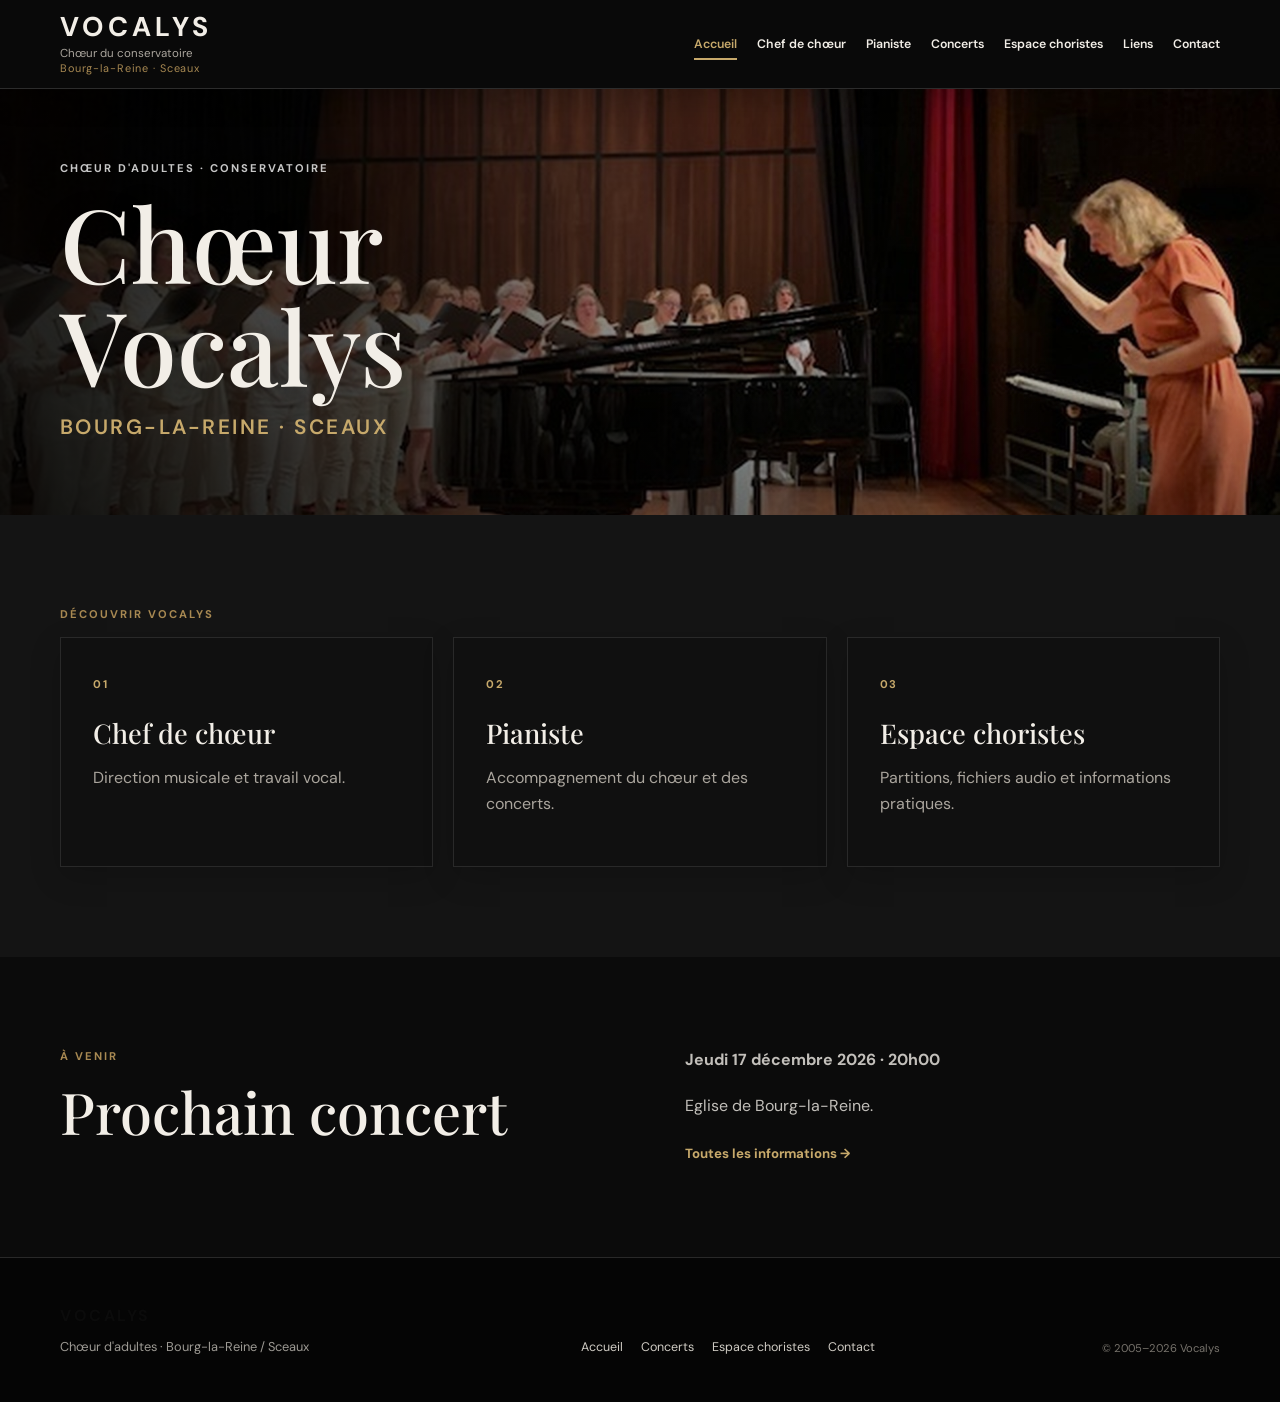
==== commit 3bb2d8b2: "Update index.html" ====
--- a/index.html
+++ b/index.html
@@ -81,8 +81,8 @@
    <h2>Prochain concert</h2>
   </div>
   <div class="text">
-   <p><strong>Samedi XX novembre 2026 · XXhXX</strong></p>
-   <p>Programme et lieu à compléter.</p>
+   <p><strong>Jeudi 17 décembre 2026 · 20h00</strong></p>
+   <p>Eglise de Bourg-la-Reine.</p>
    <a class="text-link" href="concerts.html">Toutes les informations →</a>
   </div>
  </div>
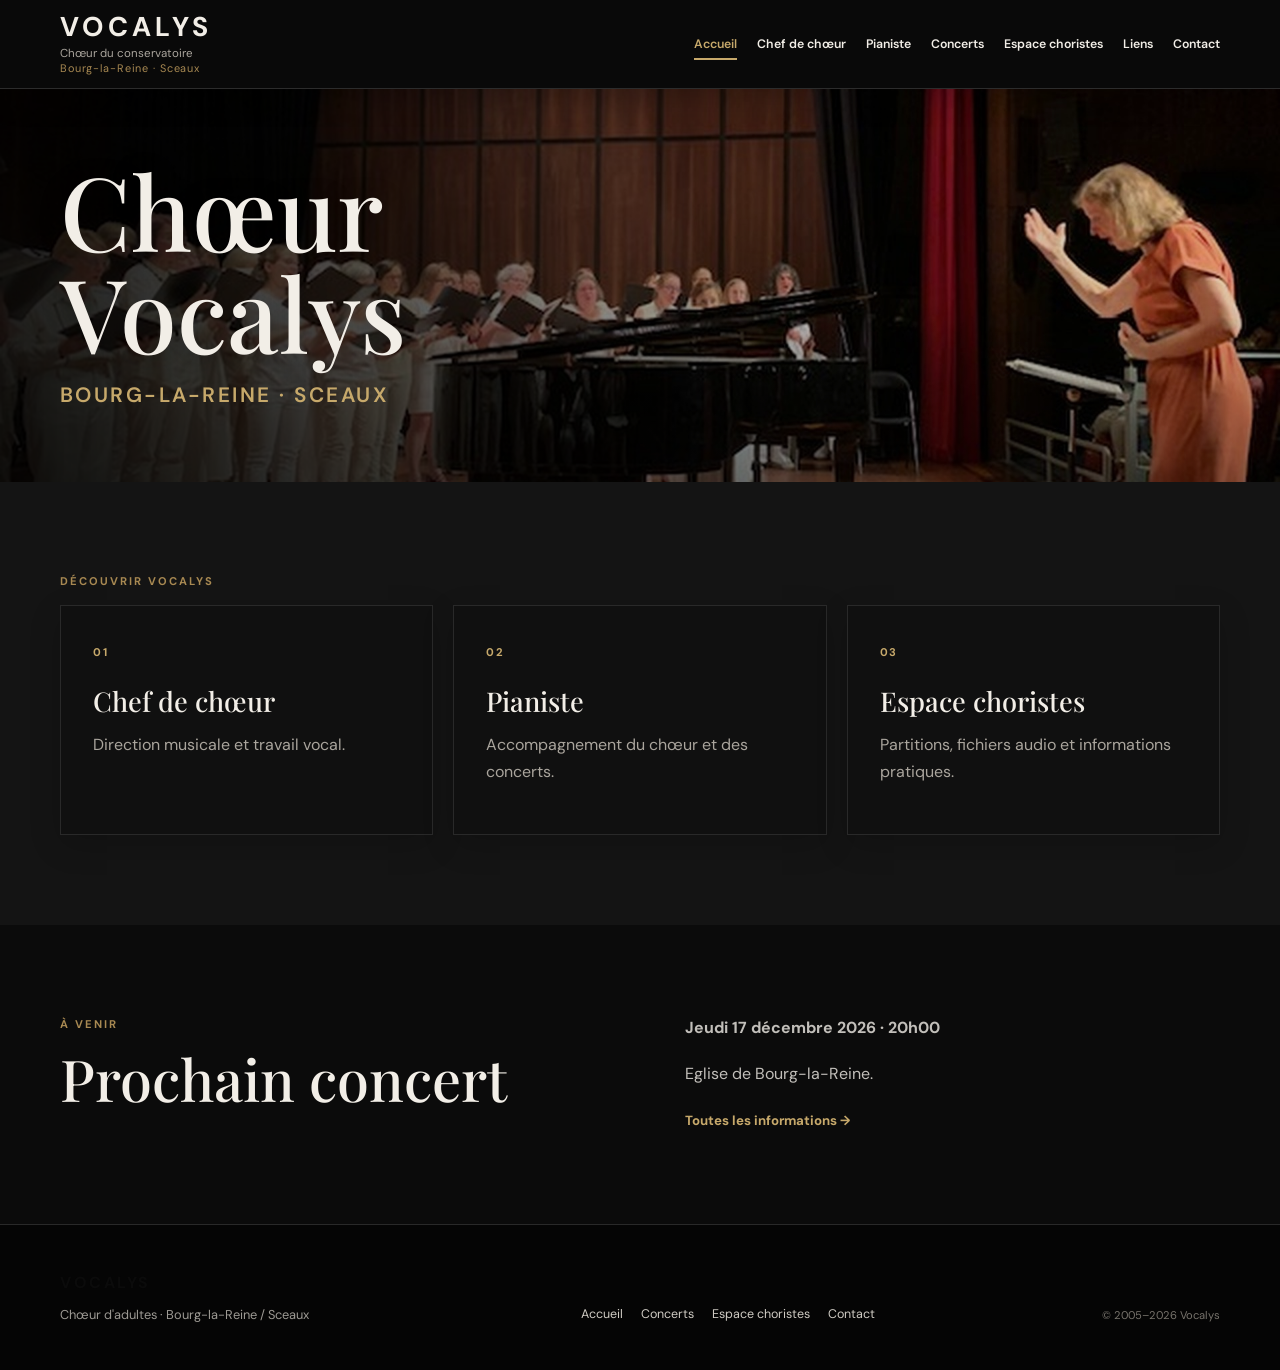
==== commit 897340d1: "Update index.html" ====
--- a/index.html
+++ b/index.html
@@ -45,7 +45,7 @@
  <div class="home-hero-overlay"></div>
 
  <div class="container home-hero-content">
-  <p class="eyebrow">Chœur d'adultes · Conservatoire</p>
+  <!-- <p class="eyebrow">Chœur d'adultes · Conservatoire</p> -->
   <h1>Chœur Vocalys</h1>
   <p class="home-hero-place">Bourg-la-Reine · Sceaux</p>
  </div>
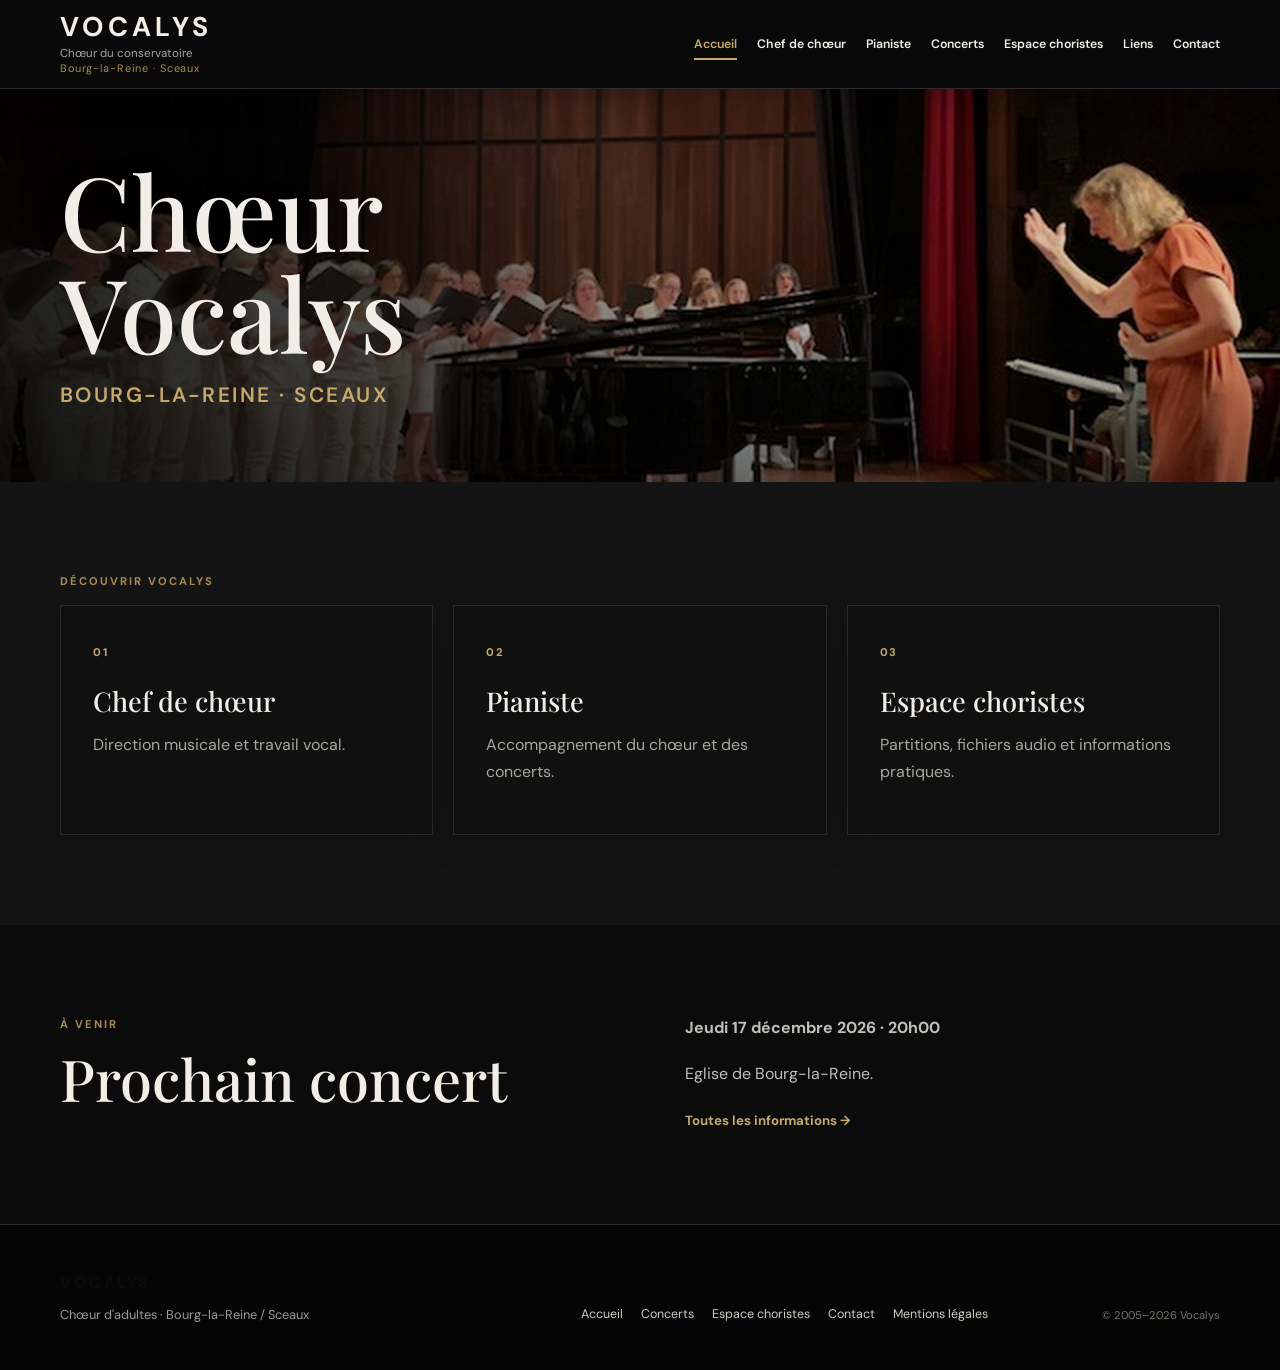
==== commit e0f39e8d: "Update index.html" ====
--- a/index.html
+++ b/index.html
@@ -101,6 +101,7 @@
    <a href="concerts.html">Concerts</a>
    <a href="choristes.html">Espace choristes</a>
    <a href="contact.html">Contact</a>
+   <a href="mentions.html">Mentions légales</a>
   </div>
   <div class="copyright">© 2005–2026 Vocalys</div>
  </div>
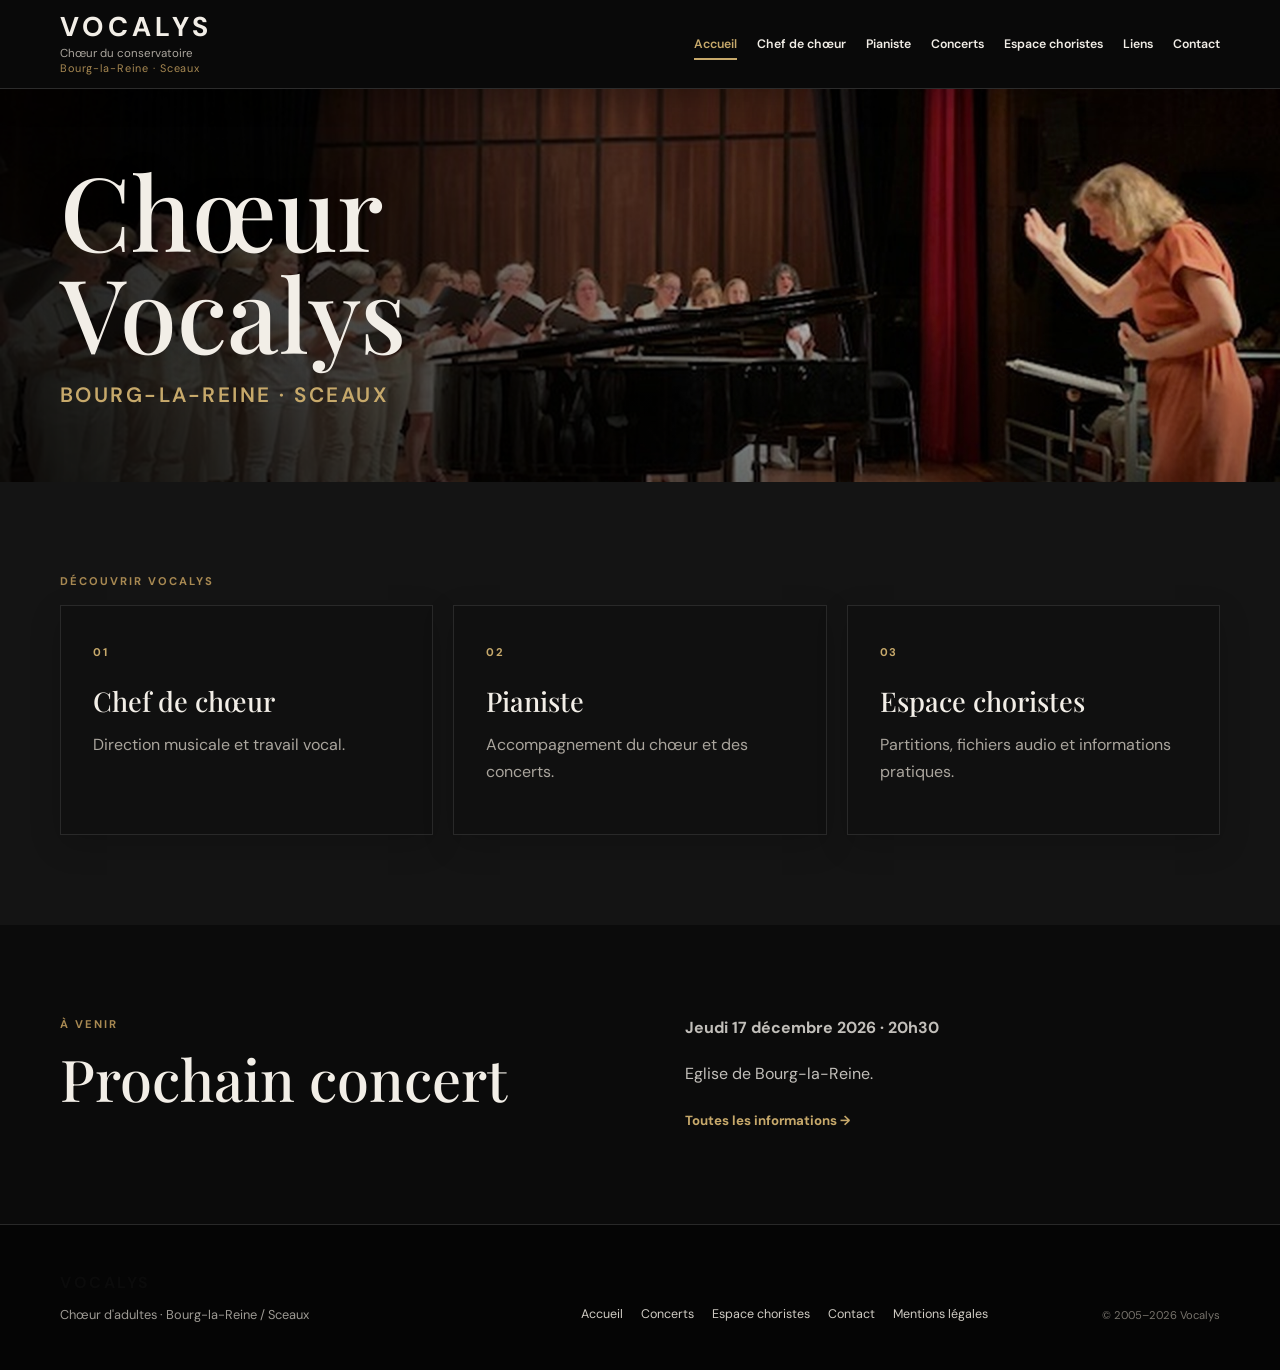
==== commit aefb820b: "Update concert time to 20h30" ====
--- a/index.html
+++ b/index.html
@@ -81,7 +81,7 @@
    <h2>Prochain concert</h2>
   </div>
   <div class="text">
-   <p><strong>Jeudi 17 décembre 2026 · 20h00</strong></p>
+   <p><strong>Jeudi 17 décembre 2026 · 20h30</strong></p>
    <p>Eglise de Bourg-la-Reine.</p>
    <a class="text-link" href="concerts.html">Toutes les informations →</a>
   </div>
--- a/style.css
+++ b/style.css
@@ -1,833 +1,1012 @@
-@import url('https://fonts.googleapis.com/css2?family=DM+Sans:wght@400;500;600;700&family=Playfair+Display:wght@500;600&display=swap');
-
-:root {
-  --ink: #f2eee7;
-  --muted: #aaa59d;
-  --paper: #0b0b0b;
-  --soft: #141414;
-  --accent: #c7a96b;
-  --accent-dark: #a88952;
-  --line: #2c2c2c;
-  --white: #f7f4ee;
-  --max: 1160px;
-}
-
-* {
-  box-sizing: border-box;
-}
-
-html {
-  scroll-behavior: smooth;
-}
-
-body {
-  margin: 0;
-  color: var(--ink);
-  background: var(--paper);
-  font-family: "DM Sans", sans-serif;
-  line-height: 1.65;
-}
-
-a {
-  color: inherit;
-  text-decoration: none;
-}
-
-.container {
-  width: min(calc(100% - 48px), var(--max));
-  margin: auto;
-}
-
-
-/* =========================
-   HEADER
-   ========================= */
-
-.site-header {
-  position: sticky;
-  top: 0;
-  z-index: 30;
-  background: rgba(10, 10, 10, 0.96);
-  border-bottom: 1px solid var(--line);
-  backdrop-filter: blur(10px);
-}
-
-.header-inner {
-  min-height: 88px;
-  display: flex;
-  justify-content: space-between;
-  align-items: center;
-  gap: 30px;
-}
-
-.brand {
-  display: flex;
-  flex-direction: column;
-  line-height: 1.05;
-}
-
-.brand-name {
-  font-size: 1.7rem;
-  font-weight: 700;
-  letter-spacing: 0.16em;
-}
-
-.brand-subtitle {
-  margin-top: 6px;
-  font-size: 0.72rem;
-  color: var(--muted);
-}
-
-.brand-place {
-  font-size: 0.68rem;
-  color: var(--accent-dark);
-  letter-spacing: 0.08em;
-  margin-top: 3px;
-}
-
-.main-nav {
-  display: flex;
-  gap: 20px;
-  align-items: center;
-  font-size: 0.77rem;
-  font-weight: 600;
-}
-
-.main-nav a {
-  padding: 8px 0;
-  position: relative;
-}
-
-.main-nav a::after {
-  content: "";
-  position: absolute;
-  left: 0;
-  right: 0;
-  bottom: 2px;
-  height: 2px;
-  background: var(--accent);
-  transform: scaleX(0);
-  transform-origin: left;
-  transition: 0.2s;
-}
-
-.main-nav a:hover::after,
-.main-nav a.active::after {
-  transform: scaleX(1);
-}
-
-.menu-toggle {
-  display: none;
-  border: 0;
-  background: none;
-  padding: 6px;
-}
-
-.menu-toggle span {
-  display: block;
-  width: 25px;
-  height: 2px;
-  margin: 5px;
-  background: var(--ink);
-}
-
-
-/* =========================
-   HERO
-   ========================= */
-
-.page-hero {
-  min-height: 200px;
-  position: relative;
-  display: flex;
-  align-items: end;
-  overflow: hidden;
-  background: #111111;
-}
-
-.page-hero::before {
-  content: "";
-  position: absolute;
-  inset: 0;
-  background:
-    linear-gradient(
-      105deg,
-      rgba(0, 0, 0, 0.88),
-      rgba(0, 0, 0, 0.35)
-    ),
-    url("images/vocalys-placeholder.svg") center / cover;
-}
-
-.page-hero .container {
-  position: relative;
-  color: #fff;
-  padding: 80px 0 65px;
-}
-
-.eyebrow {
-  margin: 0 0 14px;
-  text-transform: uppercase;
-  letter-spacing: 0.18em;
-  font-size: 0.7rem;
-  font-weight: 700;
-  color: var(--accent-dark);
-}
-
-.page-hero .eyebrow {
-  color: rgba(255, 255, 255, 0.75);
-}
-
-h1,
-h2,
-h3 {
-  line-height: 1.12;
-}
-
-h1 {
-  font: 500 clamp(3.2rem, 7vw, 6rem) / 1 "Playfair Display", serif;
-  margin: 0 0 12px;
-}
-
-h2 {
-  font: 500 clamp(2.3rem, 4.5vw, 3.7rem) / 1.1 "Playfair Display", serif;
-  margin: 0 0 24px;
-}
-
-h3 {
-  font-size: 1.35rem;
-  margin: 0 0 10px;
-}
-
-.page-intro {
-  font-size: 1.1rem;
-  max-width: 700px;
-  margin: 0;
-}
-
-
-/* =========================
-   SECTIONS
-   ========================= */
-
-.section {
-  padding: 90px 0;
-}
-
-.soft {
-  background: var(--soft);
-}
-
-.split {
-  display: grid;
-  grid-template-columns: 1fr 1fr;
-  gap: 90px;
-  align-items: start;
-}
-
-.text {
-  max-width: 650px;
-  color: #c2bfba;
-}
-
-.text p {
-  margin-top: 0;
-  margin-bottom: 20px;
-}
-
-
-/* =========================
-   BUTTONS
-   ========================= */
-
-.button {
-  display: inline-block;
-  padding: 12px 22px;
-  background: var(--accent-dark);
-  color: #0b0b0b;
-  border: 1px solid var(--accent-dark);
-  font-size: 0.82rem;
-  font-weight: 700;
-}
-
-.button:hover {
-  background: #d0b477;
-}
-
-.button-light {
-  background: #f2eee7;
-  color: var(--accent-dark);
-  border-color: #0b0b0b;
-}
-
-.text-link {
-  color: var(--accent-dark);
-  font-size: 0.83rem;
-  font-weight: 700;
-}
-
-
-/* =========================
-   PROFIL
-   ========================= */
-
-/*
-   La classe .profile n'est plus une grille.
-   Elle sert ici de conteneur pour permettre à la
-   photo de flotter à gauche et au texte de l'envelopper.
-*/
-
-.profile {
-  display: block;
-}
-
-.pianiste-photo {
-  float: left;
-  width: 280px;
-  height: auto;
-  margin: 0 35px 20px 0;
-  border-radius: 4px;
-  display: block;
-}
-
-.pianiste-text {
-  display: block;
-  color: #c2bfba;
-}
-
-.pianiste-text p {
-  margin-top: 0;
-  margin-bottom: 20px;
-}
-
-/*
-   Le titre reste correctement placé à côté
-   de la photo au début du texte.
-*/
-
-.pianiste-text h2 {
-  color: var(--ink);
-}
-
-/*
-   Le conteneur reprend sa hauteur complète
-   après le flottement de la photo.
-*/
-
-.profile::after {
-  content: "";
-  display: table;
-  clear: both;
-}
-
-
-/* Ancien système de profil conservé pour les autres pages */
-
-.profile-image {
-  min-height: 420px;
-  background: #181818;
-}
-
-.placeholder {
-  display: grid;
-  place-items: center;
-  text-align: center;
-  color: #77736c;
-  font-size: 0.7rem;
-  font-weight: 700;
-  letter-spacing: 0.14em;
-}
-
-.profile.reverse .profile-image {
-  order: 2;
-}
-
-
-/* =========================
-   CARDS
-   ========================= */
-
-.cards {
-  display: grid;
-  grid-template-columns: repeat(3, 1fr);
-  gap: 20px;
-}
-
-.card {
-  background: var(--paper);
-  border: 1px solid var(--line);
-  padding: 32px;
-  min-height: 230px;
-}
-
-.card-number {
-  color: var(--accent-dark);
-  font-size: 0.7rem;
-  font-weight: 700;
-  letter-spacing: 0.14em;
-}
-
-.card h3 {
-  font-family: "Playfair Display", serif;
-  font-weight: 500;
-  font-size: 1.7rem;
-  margin-top: 22px;
-}
-
-.card p {
-  color: var(--muted);
-}
-
-
-/* =========================
-   CONCERTS
-   ========================= */
-
-.concert-list {
-  display: grid;
-  gap: 18px;
-}
-
-.concert {
-  display: grid;
-  grid-template-columns: 130px 1fr;
-  gap: 30px;
-  padding: 30px;
-  background: var(--paper);
-  border: 1px solid var(--line);
-}
-
-.concert-date {
-  border-right: 1px solid var(--line);
-  display: flex;
-  flex-direction: column;
-  align-items: center;
-  justify-content: center;
-}
-
-.day {
-  font: 500 3.2rem / 1 "Playfair Display", serif;
-}
-
-.month {
-  font-size: 0.72rem;
-  color: var(--accent-dark);
-  font-weight: 700;
-  letter-spacing: 0.14em;
-}
-
-.year {
-  font-size: 0.68rem;
-  color: var(--muted);
-}
-
-.label {
-  font-size: 0.7rem;
-  text-transform: uppercase;
-  letter-spacing: 0.14em;
-  color: var(--accent-dark);
-  font-weight: 700;
-}
-
-
-/* =========================
-   ESPACE CHORISTES
-   ========================= */
-
-.access {
-  background: var(--accent-dark);
-  color: #0b0b0b;
-  padding: 45px;
-}
-
-.access p {
-  color: rgba(242, 238, 231, 0.72);
-}
-
-
-/* =========================
-   LIENS
-   ========================= */
-
-.links-grid {
-  display: grid;
-  grid-template-columns: repeat(2, 1fr);
-  gap: 15px;
-}
-
-.link-card {
-  min-height: 150px;
-  padding: 25px;
-  background: var(--paper);
-  border: 1px solid var(--line);
-  display: flex;
-  flex-direction: column;
-  justify-content: space-between;
-}
-
-.link-card span {
-  font-size: 0.7rem;
-  color: var(--accent-dark);
-  font-weight: 700;
-}
-
-.link-card strong {
-  font: 500 1.4rem "Playfair Display", serif;
-}
-
-.link-card small {
-  color: var(--muted);
-}
-
-
-/* =========================
-   CONTACT
-   ========================= */
-
-.contact {
-  background: var(--accent-dark);
-  color: #0b0b0b;
-}
-
-.contact .eyebrow {
-  color: rgba(242, 238, 231, 0.62);
-}
-
-.contact .split {
-  align-items: center;
-}
-
-.contact .text {
-  color: rgba(255, 255, 255, 0.8);
-}
-
-
-/* =========================
-   FOOTER
-   ========================= */
-
-footer {
-  background: #172122;
-  color: #0b0b0b;
-  padding: 45px 0;
-}
-
-.footer-inner {
-  display: grid;
-  grid-template-columns: 1fr 1fr auto;
-  gap: 30px;
-  align-items: end;
-}
-
-footer strong {
-  letter-spacing: 0.16em;
-}
-
-footer span {
-  display: block;
-  margin-top: 7px;
-  color: #9d9a94;
-  font-size: 0.8rem;
-}
-
-.footer-links {
-  display: flex;
-  flex-wrap: wrap;
-  gap: 18px;
-  color: #d0ccc4;
-  font-size: 0.78rem;
-}
-
-.copyright {
-  color: #77736c;
-  font-size: 0.7rem;
-}
-
-
-/* =========================
-   TABLETTE
-   ========================= */
-
-@media (max-width: 950px) {
-
-  .main-nav {
-    gap: 12px;
-    font-size: 0.71rem;
-  }
-
-  .split {
-    gap: 45px;
-  }
-
-  .cards {
-    grid-template-columns: 1fr;
-  }
-
-}
-
-
-/* =========================
-   MOBILE
-   ========================= */
-
-@media (max-width: 720px) {
-
-  .container {
-    width: min(calc(100% - 32px), var(--max));
-  }
-
-  .header-inner {
-    min-height: 72px;
-  }
-
-  .menu-toggle {
-    display: block;
-  }
-
-  .main-nav {
-    position: absolute;
-    left: 0;
-    right: 0;
-    top: 72px;
-    display: none;
-    flex-direction: column;
-    align-items: stretch;
-    gap: 0;
-    background: var(--paper);
-    border-bottom: 1px solid var(--line);
-    padding: 8px 16px;
-  }
-
-  .main-nav.open {
-    display: flex;
-  }
-
-  .main-nav a {
-    padding: 13px 8px;
-    border-bottom: 1px solid var(--line);
-  }
-
-  .page-hero {
-    min-height: 330px;
-  }
-
-  .page-hero .container {
-    padding: 60px 0 45px;
-  }
-
-  .section {
-    padding: 65px 0;
-  }
-
-  .split,
-  .footer-inner {
-    grid-template-columns: 1fr;
-  }
-
-  /*
-     Sur mobile, la photo ne flotte plus :
-     elle se place au-dessus du texte.
-  */
-
-  .pianiste-photo {
-    float: none;
-    width: min(100%, 320px);
-    margin: 0 auto 30px;
-  }
-
-  .profile-image {
-    min-height: 280px;
-  }
-
-  .concert {
-    grid-template-columns: 90px 1fr;
-  }
-
-  .links-grid {
-    grid-template-columns: 1fr;
-  }
-
-}
-
-
-/* =========================
-   DARK / ELEGANT THEME
-   ========================= */
-
-body {
-  background:
-    radial-gradient(circle at 50% -10%, rgba(199,169,107,.06), transparent 35%),
-    var(--paper);
-}
-
-.site-header {
-  box-shadow: 0 8px 30px rgba(0,0,0,.22);
-}
-
-.main-nav a:hover,
-.main-nav a.active,
-.text-link,
-.label,
-.card-number,
-.month {
-  color: var(--accent);
-}
-
-.main-nav a::after {
-  background: var(--accent);
-}
-
-.card,
-.concert,
-.link-card {
-  background: #101010;
-  border-color: #292929;
-  box-shadow: 0 10px 30px rgba(0,0,0,.16);
-}
-
-.card:hover,
-.concert:hover,
-.link-card:hover {
-  border-color: rgba(199,169,107,.55);
-  transform: translateY(-2px);
-}
-
-.button {
-  background: var(--accent);
-  color: #0b0b0b;
-  border-color: var(--accent);
-}
-
-.button:hover {
-  background: #d5b978;
-  border-color: #d5b978;
-}
-
-.button-light {
-  background: transparent;
-  color: var(--accent);
-  border-color: var(--accent);
-}
-
-.access,
-.contact {
-  background: linear-gradient(135deg, #171717, #0d0d0d);
-  border-top: 1px solid #2c2c2c;
-  border-bottom: 1px solid #2c2c2c;
-}
-
-footer {
-  background: #050505;
-  border-top: 1px solid #292929;
-}
-
-::selection {
-  background: rgba(199,169,107,.35);
-  color: #fff;
-}
-
-@media (prefers-reduced-motion: no-preference) {
-  .card,
-  .concert,
-  .link-card {
-    transition: transform .25s ease, border-color .25s ease;
-  }
-}
-
-/* =========================
-   ACCUEIL — GRANDE BANNIÈRE PHOTO
-   ========================= */
-
-.home-hero {
-  position: relative;
-  min-height: min(340px, calc(100vh - 88px));
-  display: flex;
-  align-items: center;
-  overflow: hidden;
-  background: #090909;
-}
-
-.home-hero-image {
-  position: absolute;
-  inset: 0;
-  width: 100%;
-  height: 100%;
-  object-fit: cover;
-  object-position: center center;
-}
-
-.home-hero-overlay {
-  position: absolute;
-  inset: 0;
-  background:
-    linear-gradient(
-      90deg,
-      rgba(0,0,0,.88) 0%,
-      rgba(0,0,0,.64) 32%,
-      rgba(0,0,0,.18) 68%,
-      rgba(0,0,0,.10) 100%
-    ),
-    linear-gradient(
-      0deg,
-      rgba(0,0,0,.38) 0%,
-      transparent 45%
-    );
-}
-
-.home-hero-content {
-  position: relative;
-  z-index: 1;
-  padding-top: 70px;
-  padding-bottom: 70px;
-}
-
-.home-hero h1 {
-  max-width: 650px;
-  margin-bottom: 14px;
-  font-size: clamp(3.5rem, 8vw, 6.8rem);
-  text-shadow: 0 4px 25px rgba(0,0,0,.35);
-}
-
-.home-hero .eyebrow {
-  color: rgba(255,255,255,.78);
-}
-
-.home-hero-place {
-  margin: 0;
-  color: var(--accent);
-  font-size: clamp(1rem, 2vw, 1.3rem);
-  letter-spacing: .12em;
-  text-transform: uppercase;
-  font-weight: 600;
-}
-
-.home-hero-baseline {
-  margin: 28px 0 0;
-  max-width: 430px;
-  color: rgba(255,255,255,.88);
-  font-size: 1.12rem;
-}
-
-@media (max-width: 720px) {
-  .home-hero {
-    min-height: 520px;
-  }
-
-  .home-hero-image {
-    object-position: 56% center;
-  }
-
-  .home-hero-overlay {
-    background:
-      linear-gradient(
-        90deg,
-        rgba(0,0,0,.84) 0%,
-        rgba(0,0,0,.52) 65%,
-        rgba(0,0,0,.20) 100%
-      );
-  }
-
-  .home-hero-content {
-    padding-top: 55px;
-    padding-bottom: 55px;
-  }
-}
+@import url('https://fonts.googleapis.com/css2?family=DM+Sans:wght@400;500;600;700&family=Playfair+Display:wght@500;600&display=swap');
+
+:root {
+  --ink: #f2eee7;
+  --muted: #aaa59d;
+  --paper: #0b0b0b;
+  --soft: #141414;
+  --accent: #c7a96b;
+  --accent-dark: #a88952;
+  --line: #2c2c2c;
+  --white: #f7f4ee;
+  --max: 1160px;
+}
+
+* {
+  box-sizing: border-box;
+}
+
+html {
+  scroll-behavior: smooth;
+}
+
+body {
+  margin: 0;
+  color: var(--ink);
+  background: var(--paper);
+  font-family: "DM Sans", sans-serif;
+  line-height: 1.65;
+}
+
+a {
+  color: inherit;
+  text-decoration: none;
+}
+
+.container {
+  width: min(calc(100% - 48px), var(--max));
+  margin: auto;
+}
+
+
+/* =========================
+   HEADER
+   ========================= */
+
+.site-header {
+  position: sticky;
+  top: 0;
+  z-index: 30;
+  background: rgba(10, 10, 10, 0.96);
+  border-bottom: 1px solid var(--line);
+  backdrop-filter: blur(10px);
+}
+
+.header-inner {
+  min-height: 88px;
+  display: flex;
+  justify-content: space-between;
+  align-items: center;
+  gap: 30px;
+}
+
+.brand {
+  display: flex;
+  flex-direction: column;
+  line-height: 1.05;
+}
+
+.brand-name {
+  font-size: 1.7rem;
+  font-weight: 700;
+  letter-spacing: 0.16em;
+}
+
+.brand-subtitle {
+  margin-top: 6px;
+  font-size: 0.72rem;
+  color: var(--muted);
+}
+
+.brand-place {
+  font-size: 0.68rem;
+  color: var(--accent-dark);
+  letter-spacing: 0.08em;
+  margin-top: 3px;
+}
+
+.main-nav {
+  display: flex;
+  gap: 20px;
+  align-items: center;
+  font-size: 0.77rem;
+  font-weight: 600;
+}
+
+.main-nav a {
+  padding: 8px 0;
+  position: relative;
+}
+
+.main-nav a::after {
+  content: "";
+  position: absolute;
+  left: 0;
+  right: 0;
+  bottom: 2px;
+  height: 2px;
+  background: var(--accent);
+  transform: scaleX(0);
+  transform-origin: left;
+  transition: 0.2s;
+}
+
+.main-nav a:hover::after,
+.main-nav a.active::after {
+  transform: scaleX(1);
+}
+
+.menu-toggle {
+  display: none;
+  border: 0;
+  background: none;
+  padding: 6px;
+}
+
+.menu-toggle span {
+  display: block;
+  width: 25px;
+  height: 2px;
+  margin: 5px;
+  background: var(--ink);
+}
+
+
+/* =========================
+   HERO
+   ========================= */
+
+.page-hero {
+  min-height: 200px;
+  position: relative;
+  display: flex;
+  align-items: end;
+  overflow: hidden;
+  background: #111111;
+}
+
+.page-hero::before {
+  content: "";
+  position: absolute;
+  inset: 0;
+  background:
+    linear-gradient(
+      105deg,
+      rgba(0, 0, 0, 0.88),
+      rgba(0, 0, 0, 0.35)
+    ),
+    url("images/vocalys-placeholder.svg") center / cover;
+}
+
+.page-hero .container {
+  position: relative;
+  color: #fff;
+  padding: 80px 0 65px;
+}
+
+.eyebrow {
+  margin: 0 0 14px;
+  text-transform: uppercase;
+  letter-spacing: 0.18em;
+  font-size: 0.7rem;
+  font-weight: 700;
+  color: var(--accent-dark);
+}
+
+.page-hero .eyebrow {
+  color: rgba(255, 255, 255, 0.75);
+}
+
+h1,
+h2,
+h3 {
+  line-height: 1.12;
+}
+
+h1 {
+  font: 500 clamp(3.2rem, 7vw, 6rem) / 1 "Playfair Display", serif;
+  margin: 0 0 12px;
+}
+
+h2 {
+  font: 500 clamp(2.3rem, 4.5vw, 3.7rem) / 1.1 "Playfair Display", serif;
+  margin: 0 0 24px;
+}
+
+h3 {
+  font-size: 1.35rem;
+  margin: 0 0 10px;
+}
+
+.page-intro {
+  font-size: 1.1rem;
+  max-width: 700px;
+  margin: 0;
+}
+
+
+/* =========================
+   SECTIONS
+   ========================= */
+
+.section {
+  padding: 90px 0;
+}
+
+.soft {
+  background: var(--soft);
+}
+
+.split {
+  display: grid;
+  grid-template-columns: 1fr 1fr;
+  gap: 90px;
+  align-items: start;
+}
+
+.text {
+  max-width: 650px;
+  color: #c2bfba;
+}
+
+.text p {
+  margin-top: 0;
+  margin-bottom: 20px;
+}
+
+
+/* =========================
+   BUTTONS
+   ========================= */
+
+.button {
+  display: inline-block;
+  padding: 12px 22px;
+  background: var(--accent-dark);
+  color: #0b0b0b;
+  border: 1px solid var(--accent-dark);
+  font-size: 0.82rem;
+  font-weight: 700;
+}
+
+.button:hover {
+  background: #d0b477;
+}
+
+.button-light {
+  background: #f2eee7;
+  color: var(--accent-dark);
+  border-color: #0b0b0b;
+}
+
+.text-link {
+  color: var(--accent-dark);
+  font-size: 0.83rem;
+  font-weight: 700;
+}
+
+
+/* =========================
+   PROFIL
+   ========================= */
+
+/*
+   La classe .profile n'est plus une grille.
+   Elle sert ici de conteneur pour permettre à la
+   photo de flotter à gauche et au texte de l'envelopper.
+*/
+
+.profile {
+  display: block;
+}
+
+.pianiste-photo {
+  float: left;
+  width: 280px;
+  height: auto;
+  margin: 0 35px 20px 0;
+  border-radius: 4px;
+  display: block;
+}
+
+.pianiste-text {
+  display: block;
+  color: #c2bfba;
+}
+
+.pianiste-text p {
+  margin-top: 0;
+  margin-bottom: 20px;
+}
+
+/*
+   Le titre reste correctement placé à côté
+   de la photo au début du texte.
+*/
+
+.pianiste-text h2 {
+  color: var(--ink);
+}
+
+/*
+   Le conteneur reprend sa hauteur complète
+   après le flottement de la photo.
+*/
+
+.profile::after {
+  content: "";
+  display: table;
+  clear: both;
+}
+
+
+/* Ancien système de profil conservé pour les autres pages */
+
+.profile-image {
+  min-height: 420px;
+  background: #181818;
+}
+
+.placeholder {
+  display: grid;
+  place-items: center;
+  text-align: center;
+  color: #77736c;
+  font-size: 0.7rem;
+  font-weight: 700;
+  letter-spacing: 0.14em;
+}
+
+.profile.reverse .profile-image {
+  order: 2;
+}
+
+
+/* =========================
+   CARDS
+   ========================= */
+
+.cards {
+  display: grid;
+  grid-template-columns: repeat(3, 1fr);
+  gap: 20px;
+}
+
+.card {
+  background: var(--paper);
+  border: 1px solid var(--line);
+  padding: 32px;
+  min-height: 230px;
+}
+
+.card-number {
+  color: var(--accent-dark);
+  font-size: 0.7rem;
+  font-weight: 700;
+  letter-spacing: 0.14em;
+}
+
+.card h3 {
+  font-family: "Playfair Display", serif;
+  font-weight: 500;
+  font-size: 1.7rem;
+  margin-top: 22px;
+}
+
+.card p {
+  color: var(--muted);
+}
+
+
+/* =========================
+   CONCERTS
+   ========================= */
+
+.concert-list {
+  display: grid;
+  gap: 18px;
+}
+
+.concert {
+  display: grid;
+  grid-template-columns: 130px 1fr;
+  gap: 30px;
+  padding: 30px;
+  background: var(--paper);
+  border: 1px solid var(--line);
+}
+
+.concert-date {
+  border-right: 1px solid var(--line);
+  display: flex;
+  flex-direction: column;
+  align-items: center;
+  justify-content: center;
+}
+
+.day {
+  font: 500 3.2rem / 1 "Playfair Display", serif;
+}
+
+.month {
+  font-size: 0.72rem;
+  color: var(--accent-dark);
+  font-weight: 700;
+  letter-spacing: 0.14em;
+}
+
+.year {
+  font-size: 0.68rem;
+  color: var(--muted);
+}
+
+.label {
+  font-size: 0.7rem;
+  text-transform: uppercase;
+  letter-spacing: 0.14em;
+  color: var(--accent-dark);
+  font-weight: 700;
+}
+
+
+/* =========================
+   ESPACE CHORISTES
+   ========================= */
+
+.access {
+  background: var(--accent-dark);
+  color: #0b0b0b;
+  padding: 45px;
+}
+
+.access p {
+  color: rgba(242, 238, 231, 0.72);
+}
+
+
+/* =========================
+   LIENS
+   ========================= */
+
+.links-grid {
+  display: grid;
+  grid-template-columns: repeat(2, 1fr);
+  gap: 15px;
+}
+
+.link-card {
+  min-height: 150px;
+  padding: 25px;
+  background: var(--paper);
+  border: 1px solid var(--line);
+  display: flex;
+  flex-direction: column;
+  justify-content: space-between;
+}
+
+.link-card span {
+  font-size: 0.7rem;
+  color: var(--accent-dark);
+  font-weight: 700;
+}
+
+.link-card strong {
+  font: 500 1.4rem "Playfair Display", serif;
+}
+
+.link-card small {
+  color: var(--muted);
+}
+
+
+/* =========================
+   CONTACT
+   ========================= */
+
+.contact {
+  background: var(--accent-dark);
+  color: #0b0b0b;
+}
+
+.contact .eyebrow {
+  color: rgba(242, 238, 231, 0.62);
+}
+
+.contact .split {
+  align-items: center;
+}
+
+.contact .text {
+  color: rgba(255, 255, 255, 0.8);
+}
+
+
+/* =========================
+   FOOTER
+   ========================= */
+
+footer {
+  background: #172122;
+  color: #0b0b0b;
+  padding: 45px 0;
+}
+
+.footer-inner {
+  display: grid;
+  grid-template-columns: 1fr 1fr auto;
+  gap: 30px;
+  align-items: end;
+}
+
+footer strong {
+  letter-spacing: 0.16em;
+}
+
+footer span {
+  display: block;
+  margin-top: 7px;
+  color: #9d9a94;
+  font-size: 0.8rem;
+}
+
+.footer-links {
+  display: flex;
+  flex-wrap: wrap;
+  gap: 18px;
+  color: #d0ccc4;
+  font-size: 0.78rem;
+}
+
+.copyright {
+  color: #77736c;
+  font-size: 0.7rem;
+}
+
+
+/* =========================
+   TABLETTE
+   ========================= */
+
+@media (max-width: 950px) {
+
+  .main-nav {
+    gap: 12px;
+    font-size: 0.71rem;
+  }
+
+  .split {
+    gap: 45px;
+  }
+
+  .cards {
+    grid-template-columns: 1fr;
+  }
+
+}
+
+
+/* =========================
+   MOBILE
+   ========================= */
+
+@media (max-width: 720px) {
+
+  .container {
+    width: min(calc(100% - 32px), var(--max));
+  }
+
+  .header-inner {
+    min-height: 72px;
+  }
+
+  .menu-toggle {
+    display: block;
+  }
+
+  .main-nav {
+    position: absolute;
+    left: 0;
+    right: 0;
+    top: 72px;
+    display: none;
+    flex-direction: column;
+    align-items: stretch;
+    gap: 0;
+    background: var(--paper);
+    border-bottom: 1px solid var(--line);
+    padding: 8px 16px;
+  }
+
+  .main-nav.open {
+    display: flex;
+  }
+
+  .main-nav a {
+    padding: 13px 8px;
+    border-bottom: 1px solid var(--line);
+  }
+
+  .page-hero {
+    min-height: 330px;
+  }
+
+  .page-hero .container {
+    padding: 60px 0 45px;
+  }
+
+  .section {
+    padding: 65px 0;
+  }
+
+  .split,
+  .footer-inner {
+    grid-template-columns: 1fr;
+  }
+
+  /*
+     Sur mobile, la photo ne flotte plus :
+     elle se place au-dessus du texte.
+  */
+
+  .pianiste-photo {
+    float: none;
+    width: min(100%, 320px);
+    margin: 0 auto 30px;
+  }
+
+  .profile-image {
+    min-height: 280px;
+  }
+
+  .concert {
+    grid-template-columns: 90px 1fr;
+  }
+
+  .links-grid {
+    grid-template-columns: 1fr;
+  }
+
+}
+
+
+/* =========================
+   DARK / ELEGANT THEME
+   ========================= */
+
+body {
+  background:
+    radial-gradient(circle at 50% -10%, rgba(199,169,107,.06), transparent 35%),
+    var(--paper);
+}
+
+.site-header {
+  box-shadow: 0 8px 30px rgba(0,0,0,.22);
+}
+
+.main-nav a:hover,
+.main-nav a.active,
+.text-link,
+.label,
+.card-number,
+.month {
+  color: var(--accent);
+}
+
+.main-nav a::after {
+  background: var(--accent);
+}
+
+.card,
+.concert,
+.link-card {
+  background: #101010;
+  border-color: #292929;
+  box-shadow: 0 10px 30px rgba(0,0,0,.16);
+}
+
+.card:hover,
+.concert:hover,
+.link-card:hover {
+  border-color: rgba(199,169,107,.55);
+  transform: translateY(-2px);
+}
+
+.button {
+  background: var(--accent);
+  color: #0b0b0b;
+  border-color: var(--accent);
+}
+
+.button:hover {
+  background: #d5b978;
+  border-color: #d5b978;
+}
+
+.button-light {
+  background: transparent;
+  color: var(--accent);
+  border-color: var(--accent);
+}
+
+.access,
+.contact {
+  background: linear-gradient(135deg, #171717, #0d0d0d);
+  border-top: 1px solid #2c2c2c;
+  border-bottom: 1px solid #2c2c2c;
+}
+
+footer {
+  background: #050505;
+  border-top: 1px solid #292929;
+}
+
+::selection {
+  background: rgba(199,169,107,.35);
+  color: #fff;
+}
+
+@media (prefers-reduced-motion: no-preference) {
+  .card,
+  .concert,
+  .link-card {
+    transition: transform .25s ease, border-color .25s ease;
+  }
+}
+
+/* =========================
+   ACCUEIL — GRANDE BANNIÈRE PHOTO
+   ========================= */
+
+.home-hero {
+  position: relative;
+  min-height: min(340px, calc(100vh - 88px));
+  display: flex;
+  align-items: center;
+  overflow: hidden;
+  background: #090909;
+}
+
+.home-hero-image {
+  position: absolute;
+  inset: 0;
+  width: 100%;
+  height: 100%;
+  object-fit: cover;
+  object-position: center center;
+}
+
+.home-hero-overlay {
+  position: absolute;
+  inset: 0;
+  background:
+    linear-gradient(
+      90deg,
+      rgba(0,0,0,.88) 0%,
+      rgba(0,0,0,.64) 32%,
+      rgba(0,0,0,.18) 68%,
+      rgba(0,0,0,.10) 100%
+    ),
+    linear-gradient(
+      0deg,
+      rgba(0,0,0,.38) 0%,
+      transparent 45%
+    );
+}
+
+.home-hero-content {
+  position: relative;
+  z-index: 1;
+  padding-top: 70px;
+  padding-bottom: 70px;
+}
+
+.home-hero h1 {
+  max-width: 650px;
+  margin-bottom: 14px;
+  font-size: clamp(3.5rem, 8vw, 6.8rem);
+  text-shadow: 0 4px 25px rgba(0,0,0,.35);
+}
+
+.home-hero .eyebrow {
+  color: rgba(255,255,255,.78);
+}
+
+.home-hero-place {
+  margin: 0;
+  color: var(--accent);
+  font-size: clamp(1rem, 2vw, 1.3rem);
+  letter-spacing: .12em;
+  text-transform: uppercase;
+  font-weight: 600;
+}
+
+.home-hero-baseline {
+  margin: 28px 0 0;
+  max-width: 430px;
+  color: rgba(255,255,255,.88);
+  font-size: 1.12rem;
+}
+
+@media (max-width: 720px) {
+  .home-hero {
+    min-height: 520px;
+  }
+
+  .home-hero-image {
+    object-position: 56% center;
+  }
+
+  .home-hero-overlay {
+    background:
+      linear-gradient(
+        90deg,
+        rgba(0,0,0,.84) 0%,
+        rgba(0,0,0,.52) 65%,
+        rgba(0,0,0,.20) 100%
+      );
+  }
+
+  .home-hero-content {
+    padding-top: 55px;
+    padding-bottom: 55px;
+  }
+}
+
+
+
+/* =========================================================
+   PAGE DES CHORISTES
+   ========================================================= */
+
+.choristes-page {
+    max-width: 1200px;
+    margin: 0 auto;
+    padding: 50px 30px 70px;
+}
+
+.choristes-intro {
+    max-width: 800px;
+    margin: 0 auto 40px;
+    text-align: center;
+}
+
+.choristes-intro h1 {
+    margin-bottom: 12px;
+}
+
+/* Navigation entre les pupitres */
+
+.pupitres-nav {
+    display: flex;
+    justify-content: center;
+    flex-wrap: wrap;
+    gap: 10px;
+    margin: 30px 0 45px;
+}
+
+.pupitres-nav a {
+    display: inline-block;
+    padding: 9px 18px;
+    border: 1px solid rgba(255,255,255,.25);
+    border-radius: 30px;
+    color: inherit;
+    text-decoration: none;
+    transition: background .2s ease, transform .2s ease;
+}
+
+.pupitres-nav a:hover {
+    background: rgba(255,255,255,.10);
+    transform: translateY(-2px);
+}
+
+/* Sections des pupitres */
+
+.pupitre-section {
+    margin: 2.5rem 0;
+    scroll-margin-top: 100px;
+}
+
+.pupitre-title {
+    text-align: center;
+    margin: 35px 0 25px;
+}
+
+/* Grille des choristes */
+
+.choristes-grid {
+    display: grid;
+    grid-template-columns: repeat(4, 1fr);
+    gap: 25px;
+}
+
+/* Carte individuelle */
+
+.choriste-card {
+    display: flex;
+    flex-direction: column;
+    align-items: center;
+    padding: 22px 18px 25px;
+    border: 1px solid rgba(255,255,255,.12);
+    border-radius: 12px;
+    background: rgba(255,255,255,.035);
+    transition:
+        transform .2s ease,
+        background .2s ease,
+        border-color .2s ease;
+}
+
+.choriste-card:hover {
+    transform: translateY(-3px);
+    background: rgba(255,255,255,.06);
+    border-color: rgba(255,255,255,.22);
+}
+
+/* Photo ou emplacement réservé */
+
+.choriste-photo {
+    width: 120px;
+    height: 150px;
+    margin-bottom: 15px;
+    border: 1px solid rgba(255,255,255,.25);
+    border-radius: 6px;
+    background: linear-gradient(
+        135deg,
+        rgba(255,255,255,.08),
+        rgba(255,255,255,.025)
+    );
+    display: flex;
+    align-items: center;
+    justify-content: center;
+    overflow: hidden;
+    color: rgba(255,255,255,.35);
+    font-size: 12px;
+}
+
+.choriste-photo-img {
+    display: block;
+    width: 100%;
+    height: 100%;
+    object-fit: cover;
+}
+
+/* Identité */
+
+.choriste-name {
+    margin: 0;
+    font-size: 18px;
+    font-weight: 600;
+    text-align: center;
+    overflow-wrap: anywhere;
+}
+
+.choriste-firstname {
+    display: block;
+    margin-top: 4px;
+    font-weight: 400;
+    opacity: .8;
+}
+
+/* =========================================================
+   RESPONSIVE
+   ========================================================= */
+
+@media (max-width: 900px) {
+    .choristes-grid {
+        grid-template-columns: repeat(3, 1fr);
+    }
+}
+
+@media (max-width: 650px) {
+    .choristes-page {
+        padding: 35px 18px 50px;
+    }
+
+    .choristes-grid {
+        grid-template-columns: repeat(2, 1fr);
+        gap: 15px;
+    }
+
+    .choriste-card {
+        padding: 16px 10px 20px;
+    }
+
+    .choriste-photo {
+        width: 95px;
+        height: 120px;
+    }
+
+    .choriste-name {
+        font-size: 16px;
+    }
+}
+
+@media (max-width: 400px) {
+    .choristes-grid {
+        grid-template-columns: 1fr;
+    }
+
+    .choriste-photo {
+        width: 110px;
+        height: 140px;
+    }
+}
